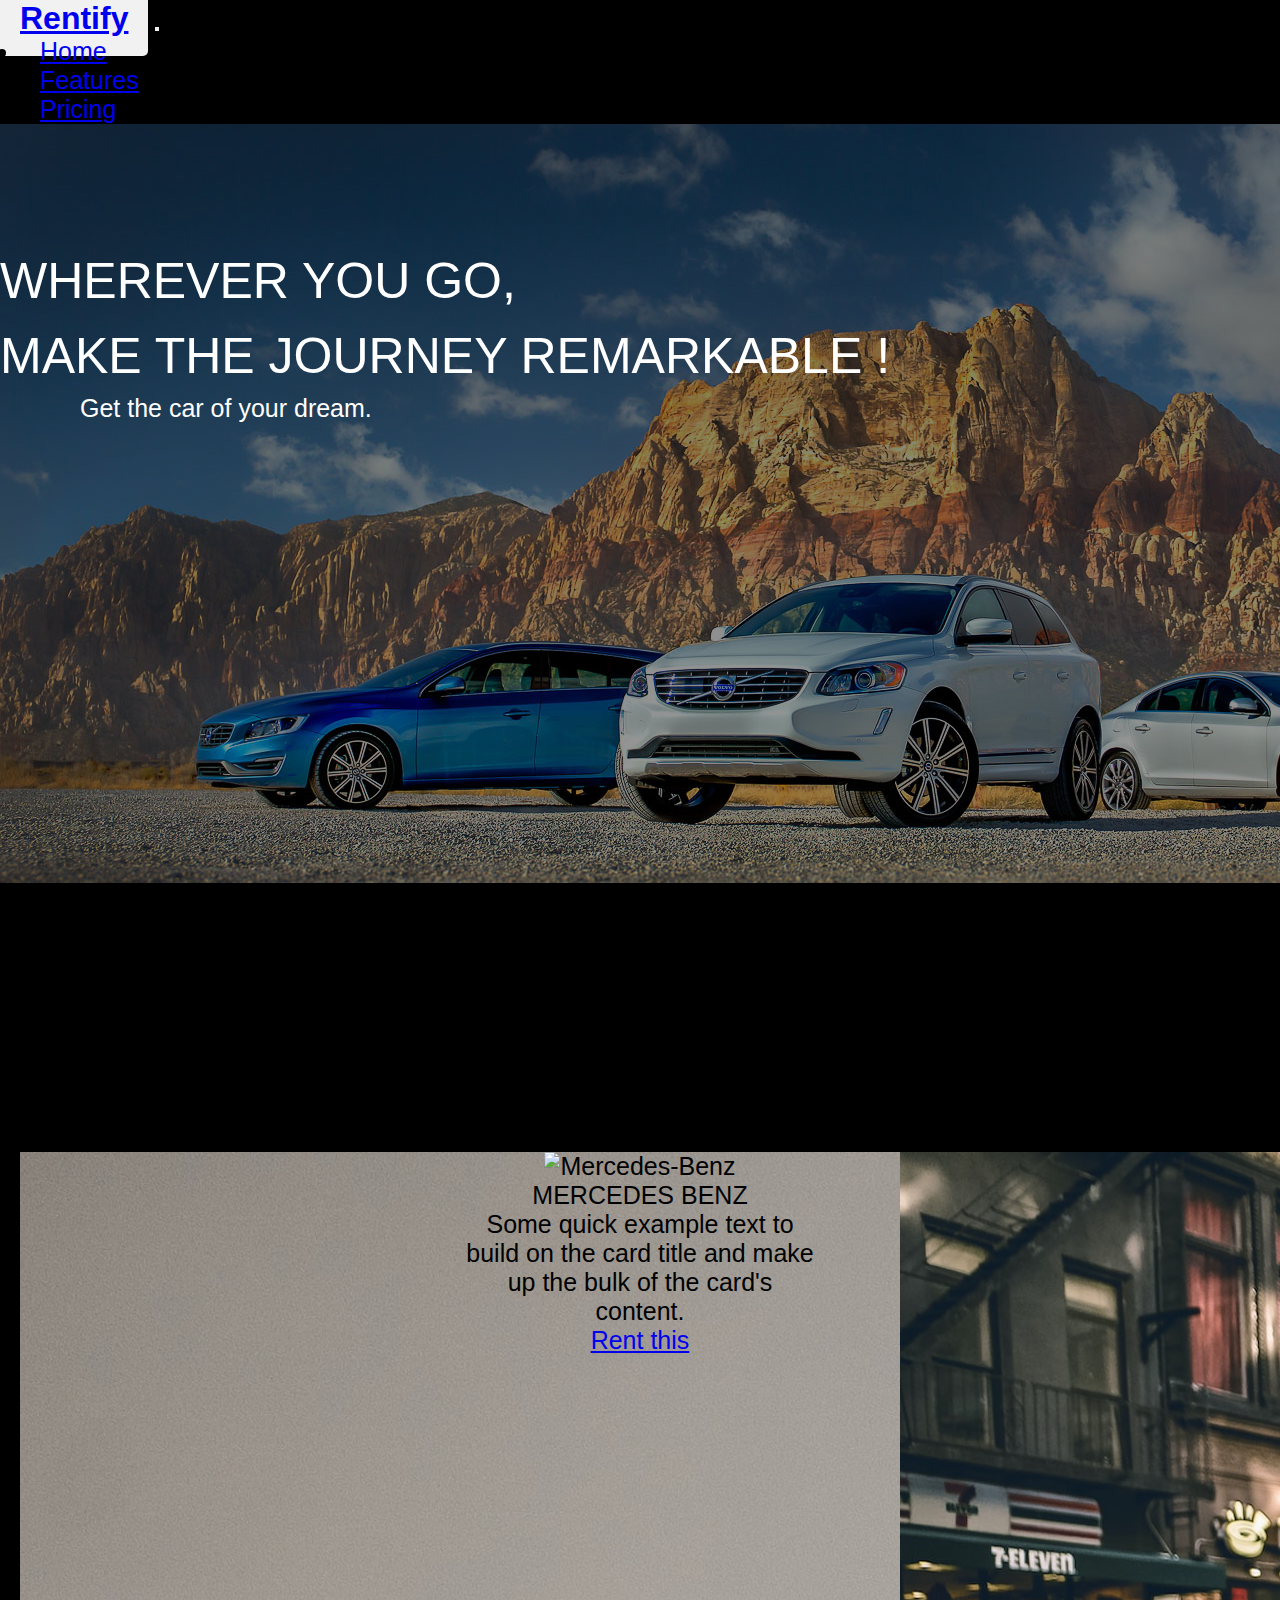
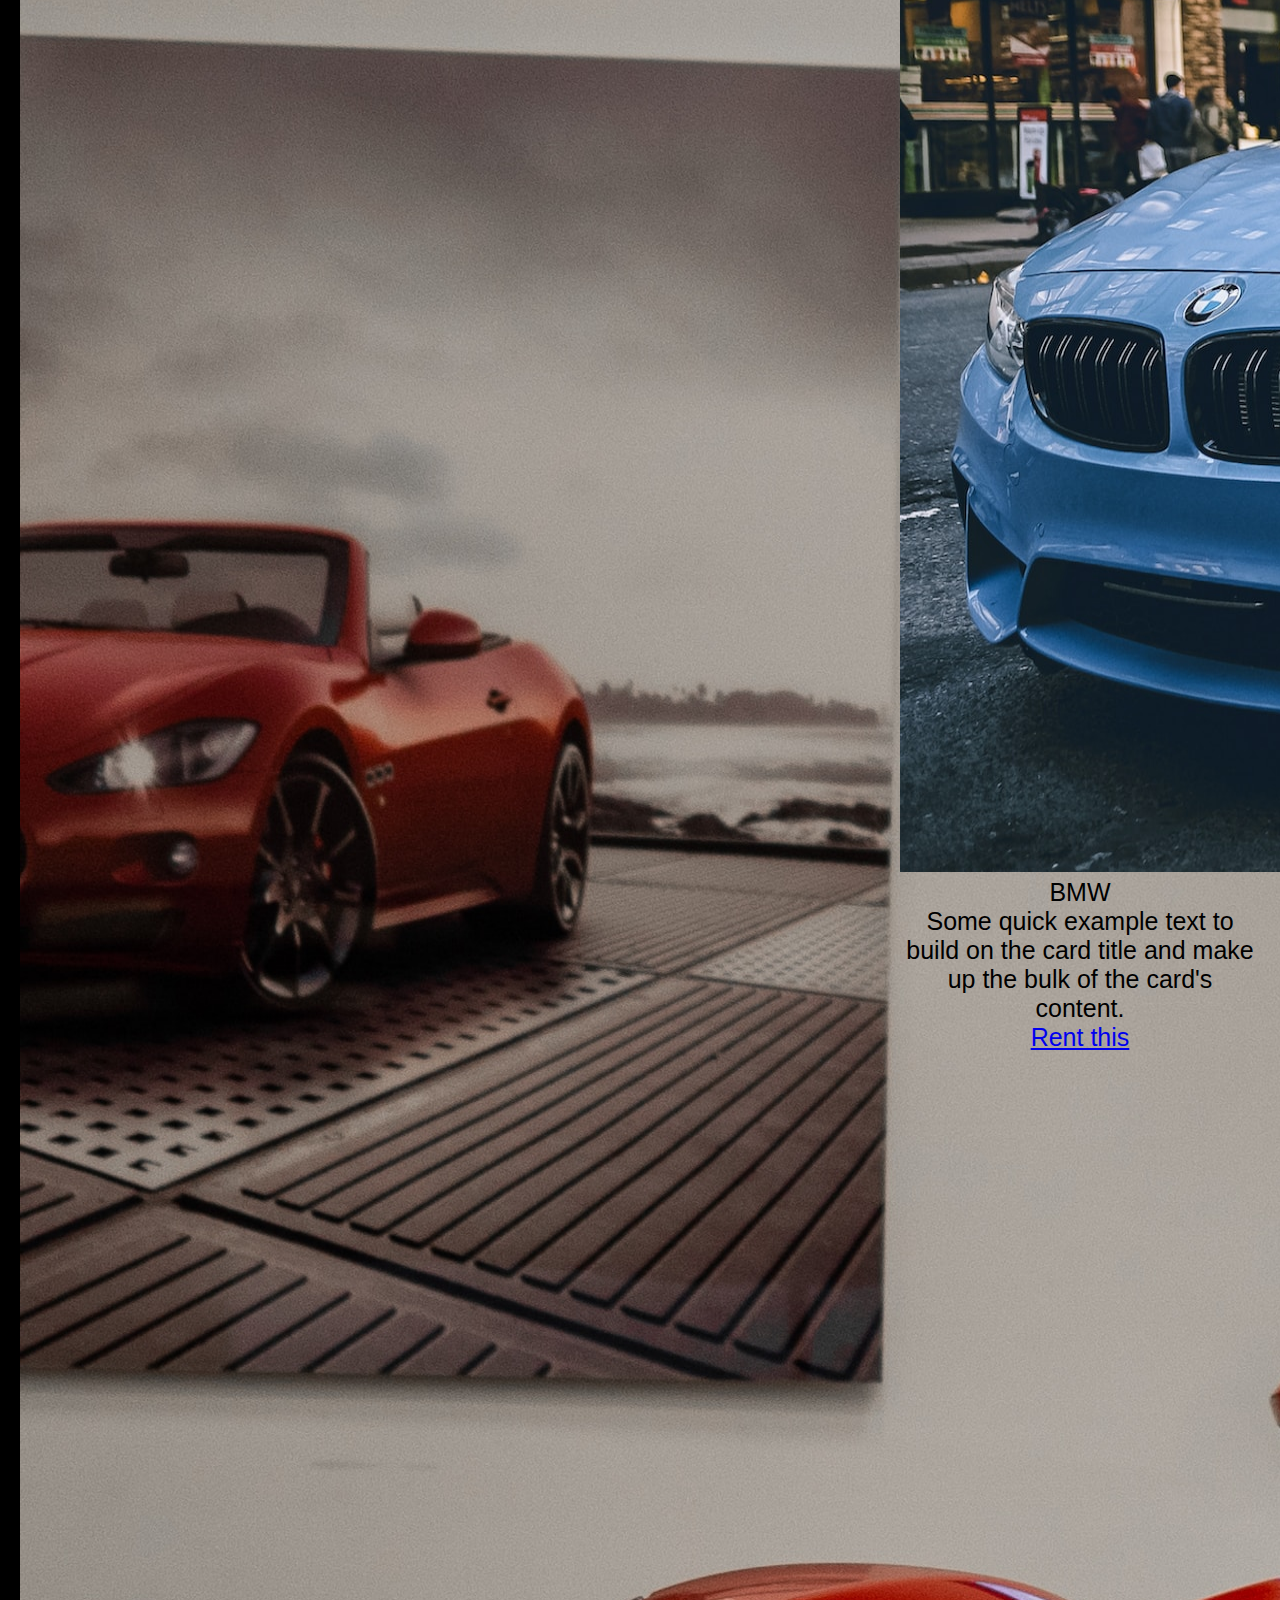
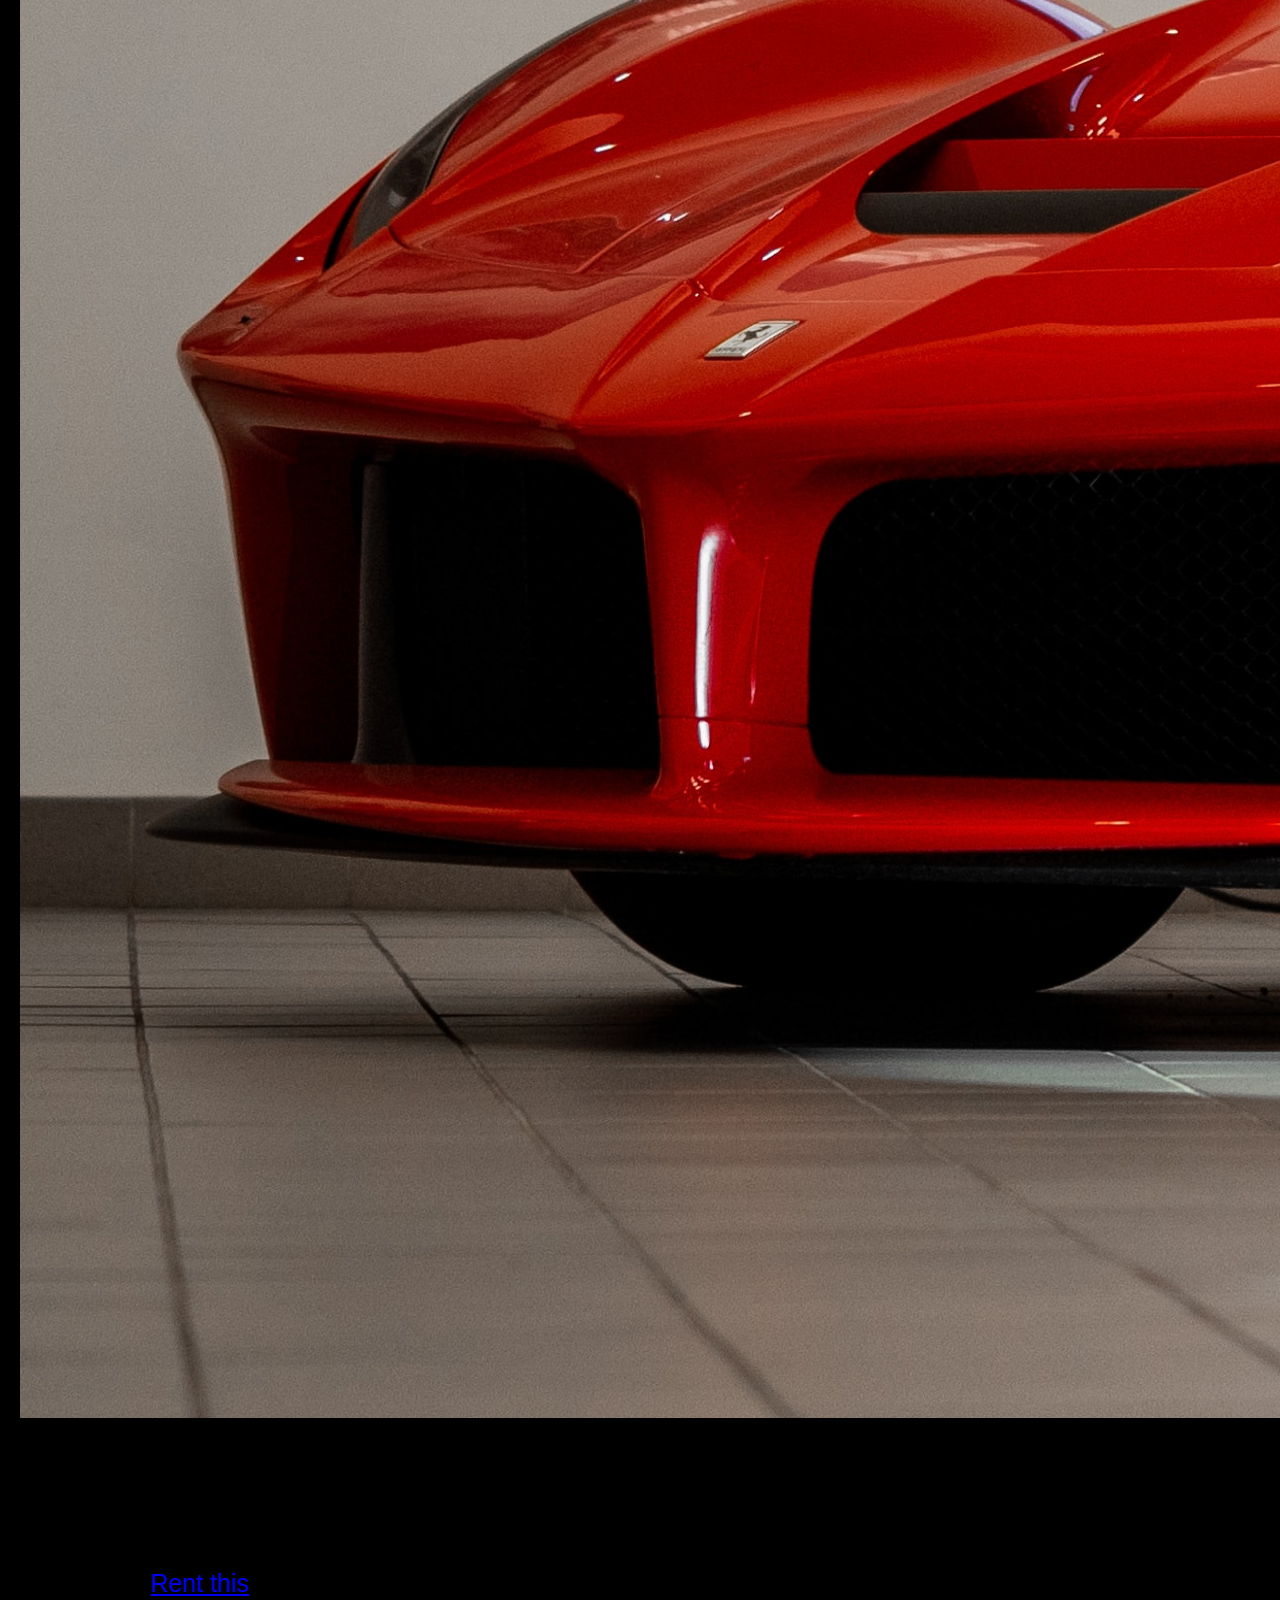
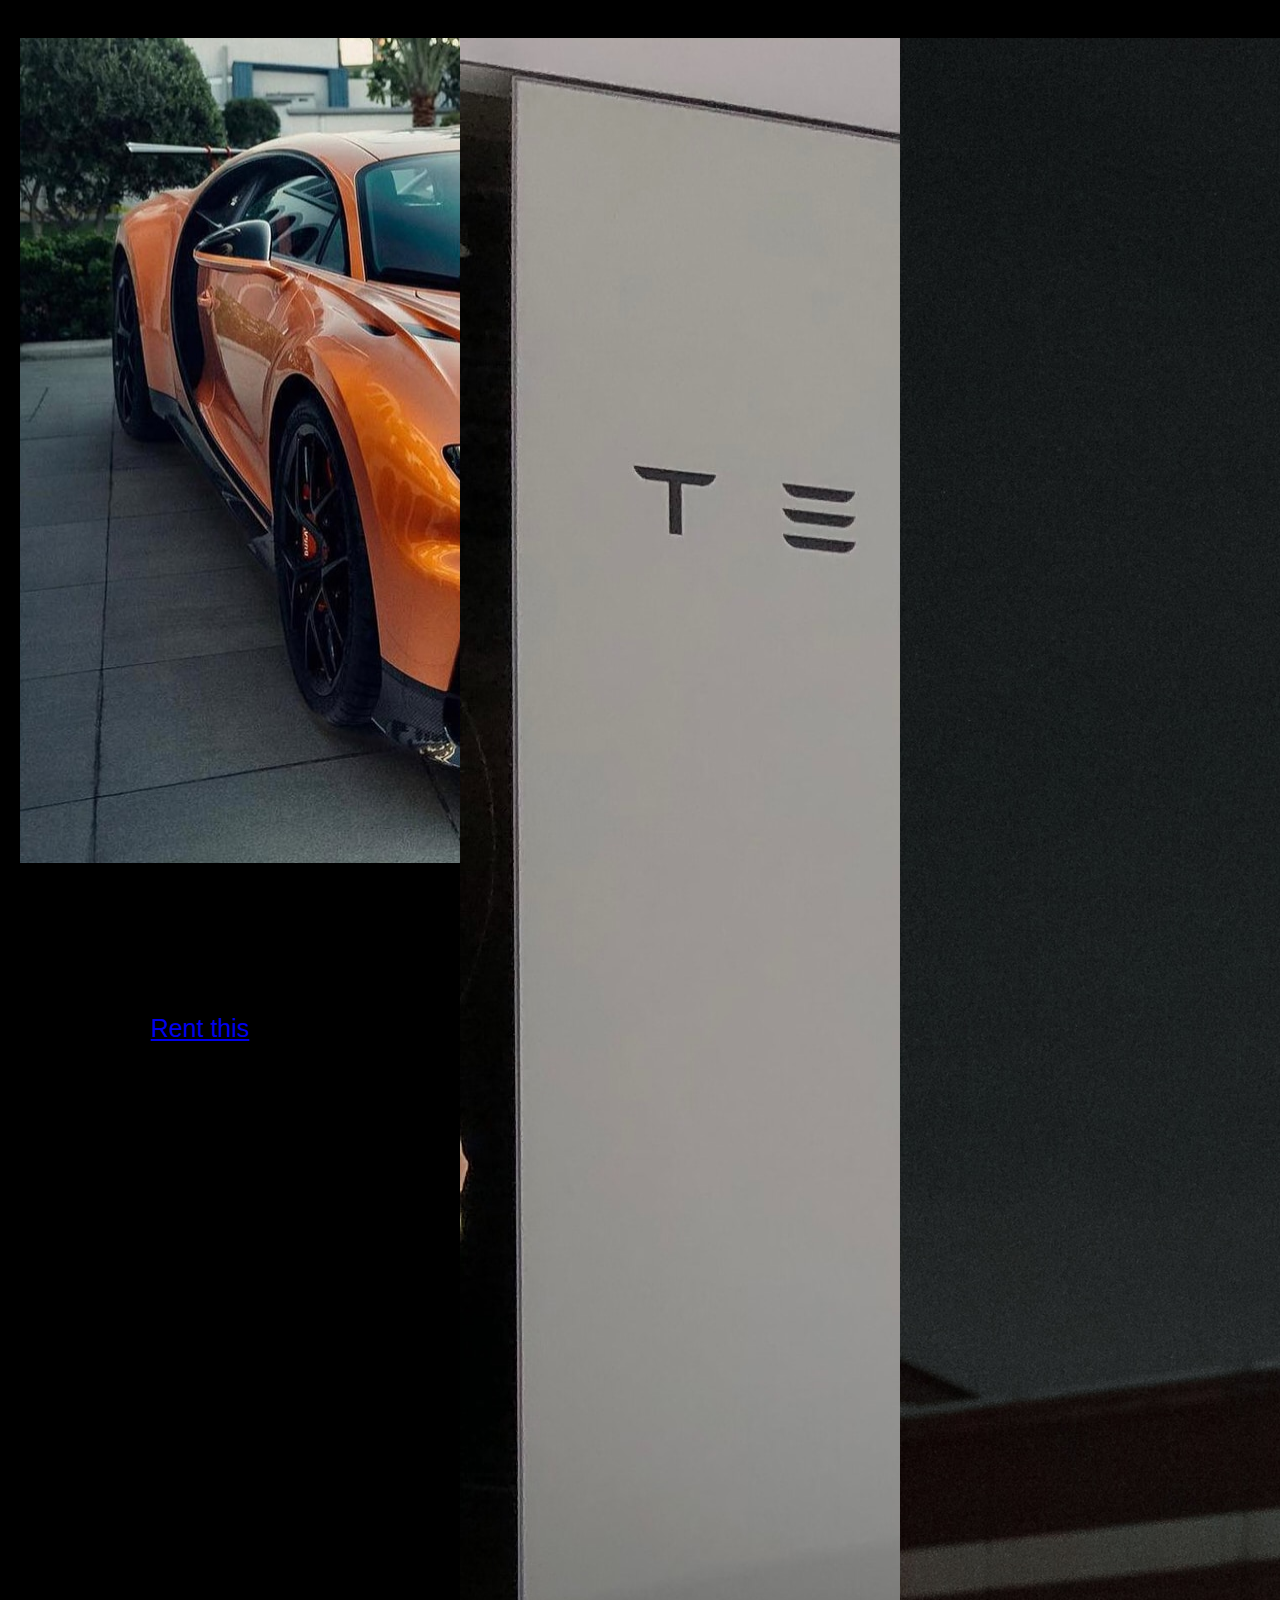
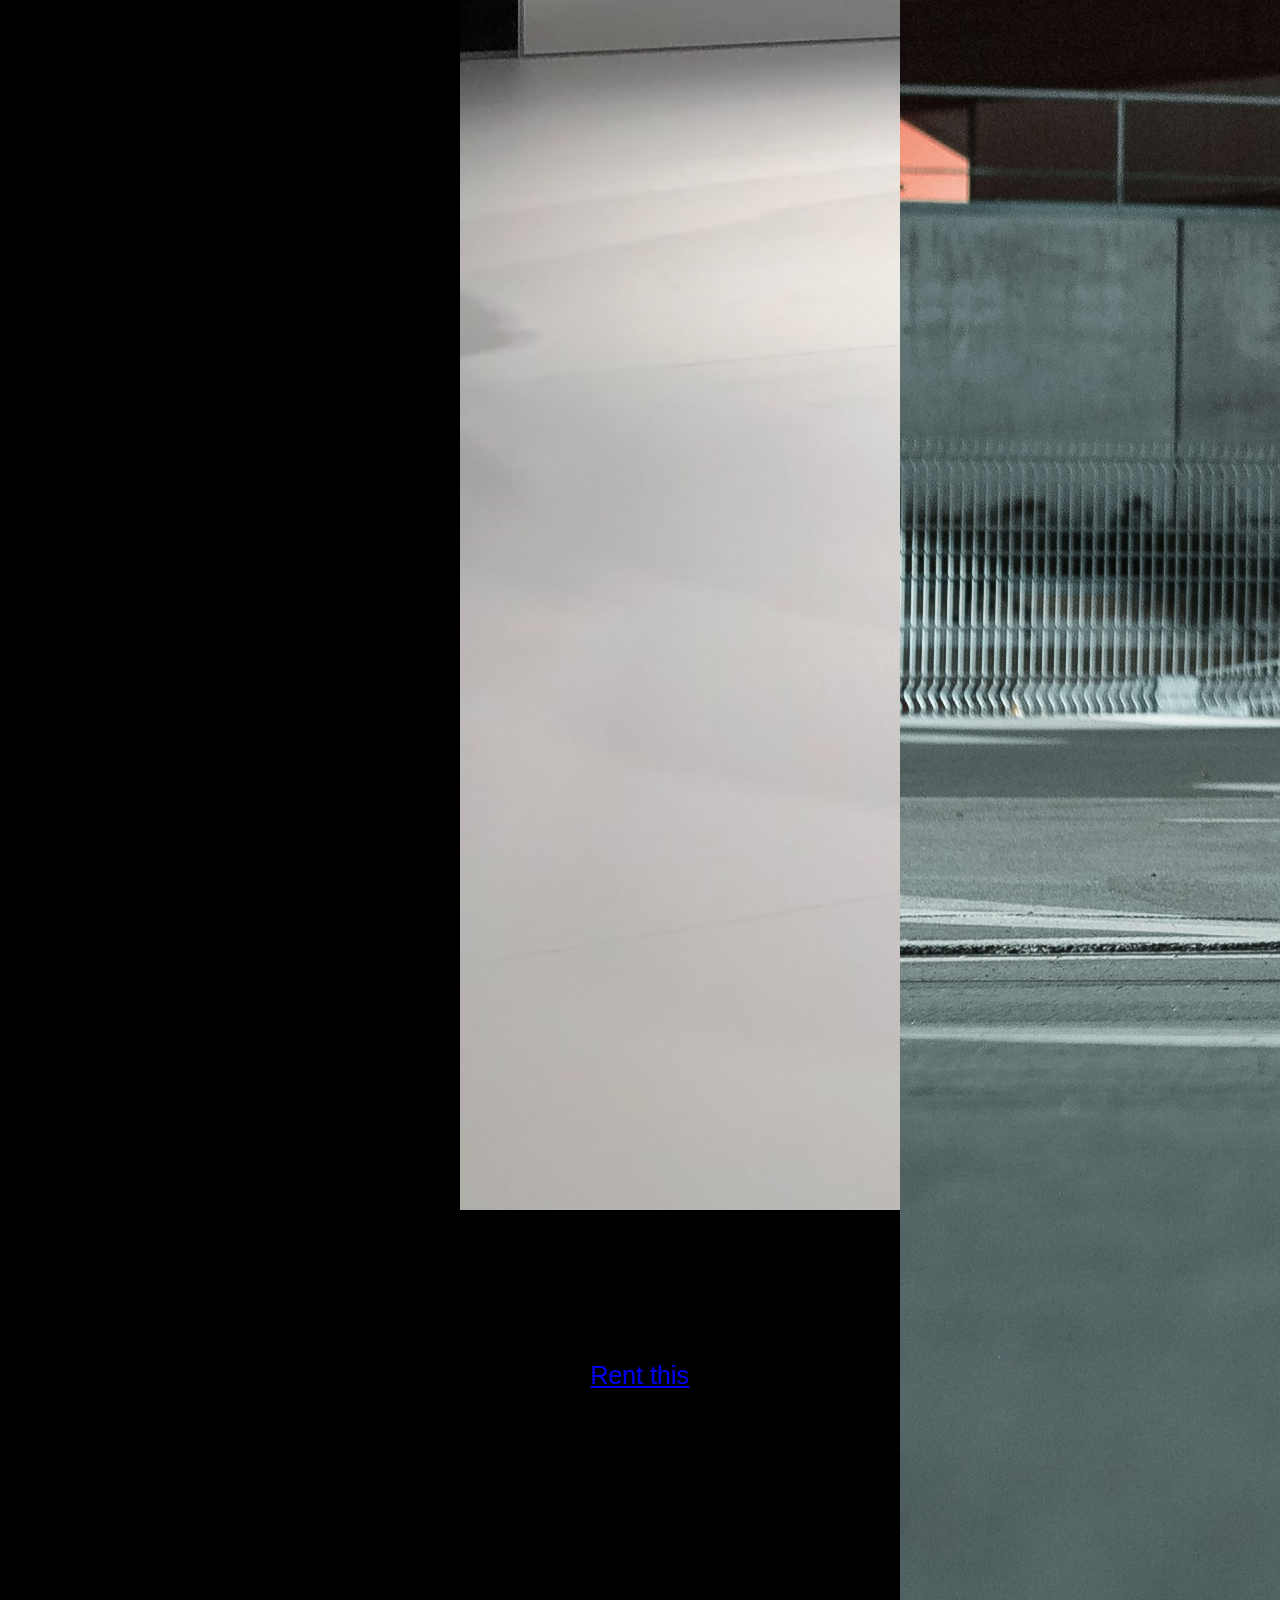
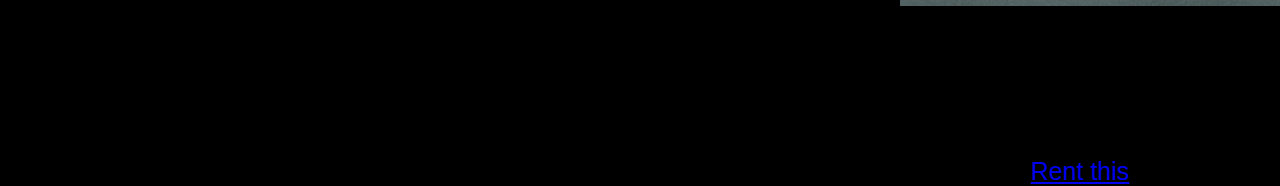
==== index.html @ c4751fca "developing" ====
<!DOCTYPE html>
<html lang="en">

<head>
    <meta charset="UTF-8">
    <meta http-equiv="X-UA-Compatible" content="IE=edge">
    <meta name="viewport" content="width=device-width, initial-scale=1.0">
    <link rel="stylesheet" href="style.css">
    <link href="https://cdn.jsdelivr.net/npm/bootstrap@5.3.0-alpha3/dist/css/bootstrap.min.css" rel="stylesheet"
        integrity="sha384-KK94CHFLLe+nY2dmCWGMq91rCGa5gtU4mk92HdvYe+M/SXH301p5ILy+dN9+nJOZ" crossorigin="anonymous">
    <script src="https://cdn.jsdelivr.net/npm/bootstrap@5.3.0-alpha3/dist/js/bootstrap.bundle.min.js"
        integrity="sha384-ENjdO4Dr2bkBIFxQpeoTz1HIcje39Wm4jDKdf19U8gI4ddQ3GYNS7NTKfAdVQSZe"
        crossorigin="anonymous"></script>

    <title>Get A car</title>
</head>

<body>
    <div class="container-fluid">
        <header>

            <nav class="navbar navbar-expand-lg bg-body-tertiary">
                <div class="container-fluid">
                    <!-- logo -->
                    <a href="index.html" class="navbar-brand">Rentify</a>

                    <button class="navbar-toggler" type="button" data-bs-toggle="collapse" data-bs-target="#navbarNav"
                        aria-controls="navbarNav" aria-expanded="false" aria-label="Toggle navigation">
                        <span class="navbar-toggler-icon"></span>
                    </button>

                    <div class="collapse navbar-collapse" id="navbarNav">
                        <ul class="navbar-nav">
                            <li class="nav-item">
                                <a class="nav-link active" aria-current="page" href="#">Home</a>
                            </li>
                            <li class="nav-item">
                                <a class="nav-link" href="#">Features</a>
                            </li>
                            <li class="nav-item">
                                <a class="nav-link" href="#">Pricing</a>
                            </li>
                        </ul>
                    </div>

                </div>
            </nav>
        </header>

        <section class="main_sec row justify-content-center align-items-center pm-4">
            <div class="slogan-sec row">
                <h2 class="hero-text ">
                    Wherever you go,<br> make the journey remarkable !
                </h2>
                <p class="hero-slogan pd-l-4">
                    Get the car of your dream.
                </p>
            </div>
        </section>
        <div class="row justify-content-center align-items-center  bg-info">

        </div>
        <section class="car-show-case row justify-content-center align-items-center pm-4">
            <h1 >
                Large collections of Vehicles to choose from 
            </h1>
            <div class="card-holder">

                <div class="card" style="width: 18rem;">
                    <img src="images/ferrari.jpg" class="card-img-top" alt="ferrari">
                    <div class="card-body">
                        <h5 class="card-title">ferrari</h5>
                        <p class="card-text">Some quick example text to build on the card title and make up the bulk of
                            the card's content.</p>
                        <a href="#" class="btn btn-primary">Rent this</a>
                    </div>
                </div>

                <div class="card" style="width: 18rem;">
                    <img src="images/Mercedes-Benz.jpg" class="card-img-top" alt="Mercedes-Benz">
                    <div class="card-body">
                        <h5 class="card-title">Mercedes Benz</h5>
                        <p class="card-text">Some quick example text to build on the card title and make up the bulk of
                            the card's content.</p>
                        <a href="#" class="btn btn-primary">Rent this</a>
                    </div>
                </div>

                <div class="card" style="width: 18rem;">
                    <img src="images/BMW.jpg" class="card-img-top" alt="BMW">
                    <div class="card-body">
                        <h5 class="card-title">BMW</h5>
                        <p class="card-text">Some quick example text to build on the card title and make up the bulk of
                            the card's content.</p>
                        <a href="#" class="btn btn-primary">Rent this</a>
                    </div>
                </div>

                <div class="card" style="width: 18rem;">
                    <img src="images/Buggati.jpg" class="card-img-top" alt="Buggati">
                    <div class="card-body">
                        <h5 class="card-title">Buggati</h5>
                        <p class="card-text">Some quick example text to build on the card title and make up the bulk of
                            the card's content.</p>
                        <a href="#" class="btn btn-primary">Rent this</a>
                    </div>
                </div>
                <div class="card" style="width: 18rem;">
                    <img src="images/tesla.jpg" class="card-img-top" alt="tesla">
                    <div class="card-body">
                        <h5 class="card-title">tesla</h5>
                        <p class="card-text">Some quick example text to build on the card title and make up the bulk of
                            the card's content.</p>
                        <a href="#" class="btn btn-primary">Rent this</a>
                    </div>
                </div>
                <div class="card" style="width: 18rem;">
                    <img src="images\Toyota.jpg" class="card-img-top" alt="Toyota">
                    <div class="card-body">
                        <h5 class="card-title">Toyota</h5>
                        <p class="card-text">Some quick example text to build on the card title and make up the bulk of
                            the card's content.</p>
                        <a href="#" class="btn btn-primary">Rent this</a>
                    </div>
                </div>

            </div>
        </section>

    </div>
</body>

</html>
---- style.css ----
*,
*::before,
*::after{
    padding: 0;
    margin: 0;
    box-sizing: border-box;
    /* outline: 2px red solid; */
    font-family: 'Gill Sans', 'Gill Sans MT', Calibri, 'Trebuchet MS', sans-serif;
    font-weight: 400;
    font-size: 1.25rem;
}
body{
    background-color: black;
}
/* utiles */

.pd-l-4{
    padding-left: 4rem !important;
}
.pd-l-2{
    padding-left: 2rem !important;
}

/* nav */
#navbarNav{
    padding-left: 1rem;
}
.navbar-brand{
    font-weight: 600;
    font-size: 1.6rem !important;
    padding: 20px;
    border-radius: 5px;
}
.navbar-brand:hover{
    background-color: rgb(241, 241, 241);
}

header li{
    transition: all 200ms;
    padding-inline: 20px;
}
header li:hover{
    color: rgb(0, 255, 85);

    background-color: rgb(0, 152, 223);
    border: none;
    border-radius: 5px;
}
/* first section */

.main_sec{
    position: relative;
    background: linear-gradient(rgba(0, 0, 0, 0.5), rgba(0, 0, 0, 0.4)), url("images/mainbackground-img.png");
    background-repeat: no-repeat;
    padding-bottom: 23rem;
}

.slogan-sec{
    padding-top: 6rem ;
}
.hero-text{
    font-size: 2.5rem;
    line-height: 1.5em;
    color:white;
    text-transform: uppercase;
}
.hero-slogan{
    color:white;
}

/* Second Section */

.car-show-case > *{
    padding-top: 6rem;
    text-align: center;
}

.card-holder{
    justify-items: center;
    display: grid;
    grid-template-columns:  repeat(auto-fit, minmax(18rem, 1fr)) ;
    /* grid-template-rows: aut; */
    /* justify-content: space-around; */
    grid-gap: 2rem;
    /* grid-auto-flow: row; */
}
.card h5{
    text-transform: uppercase;
}
.card img{
    aspect-ratio: 16/11;
}
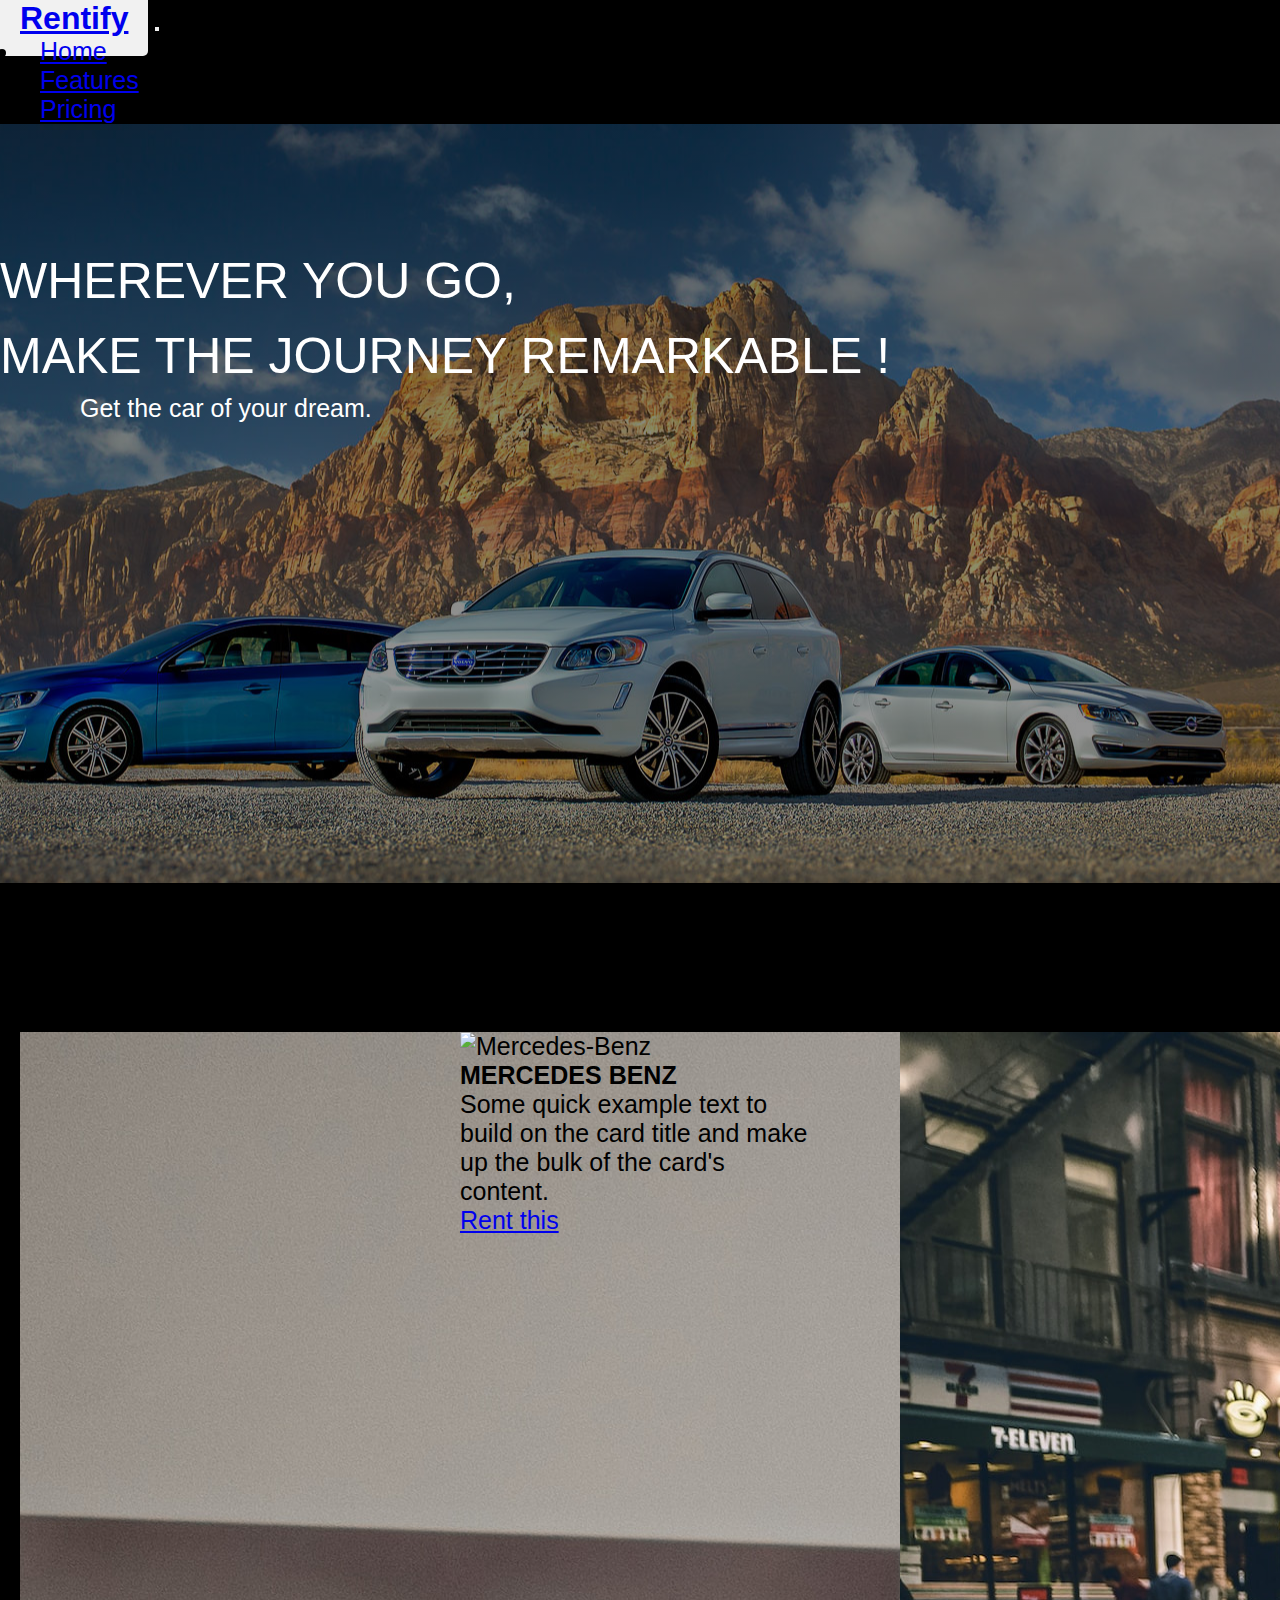
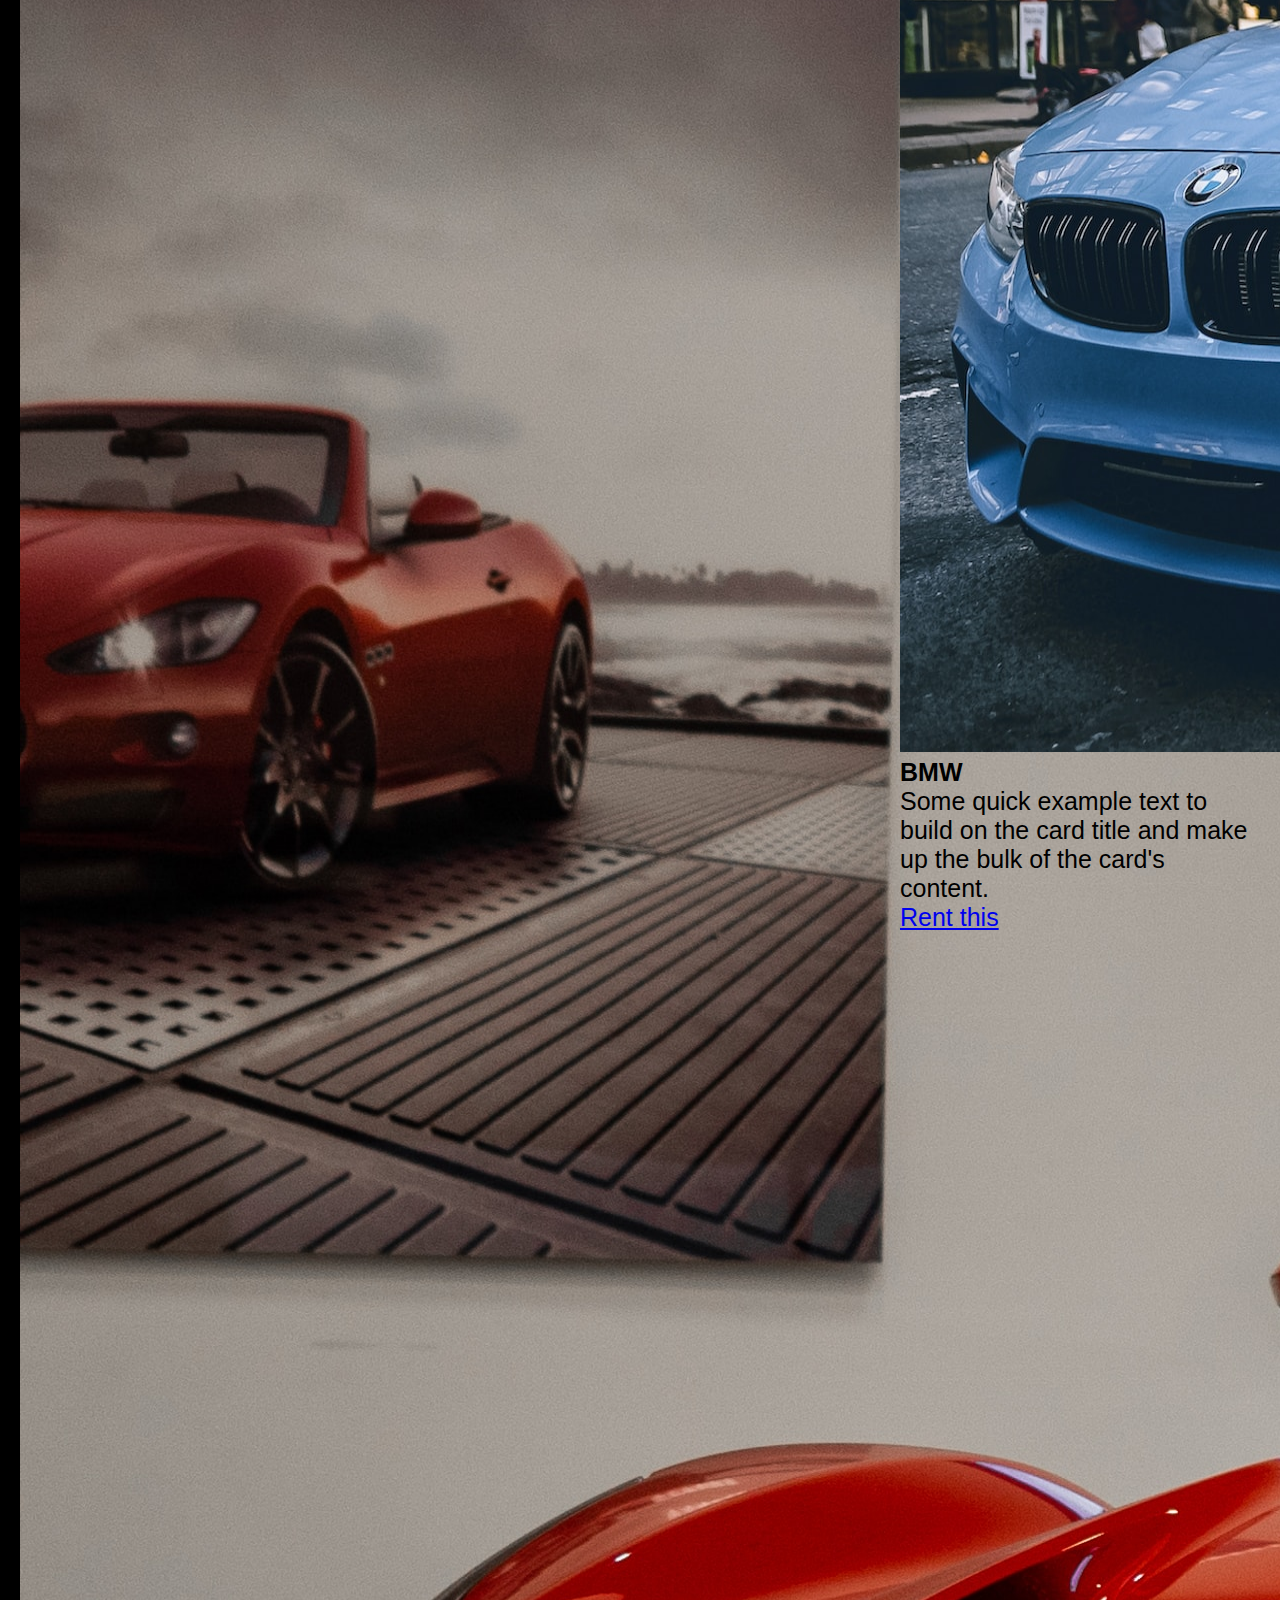
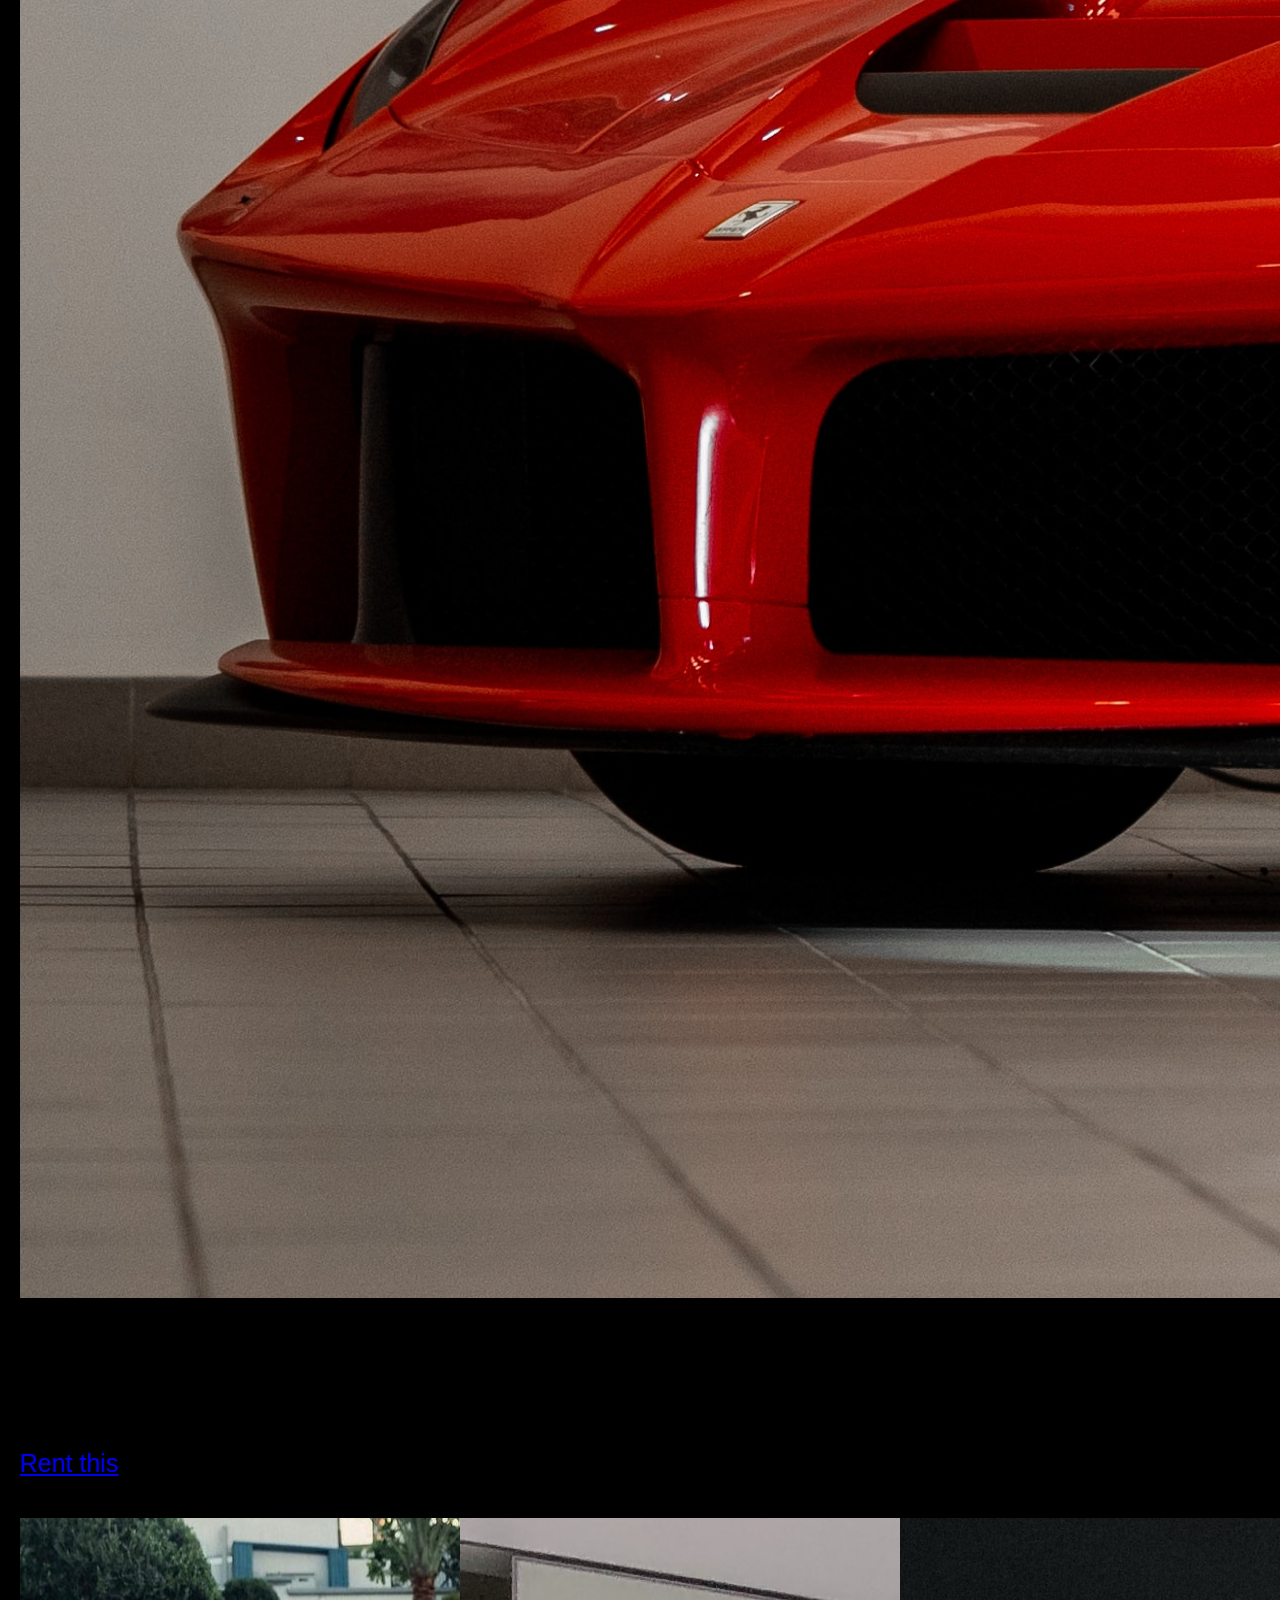
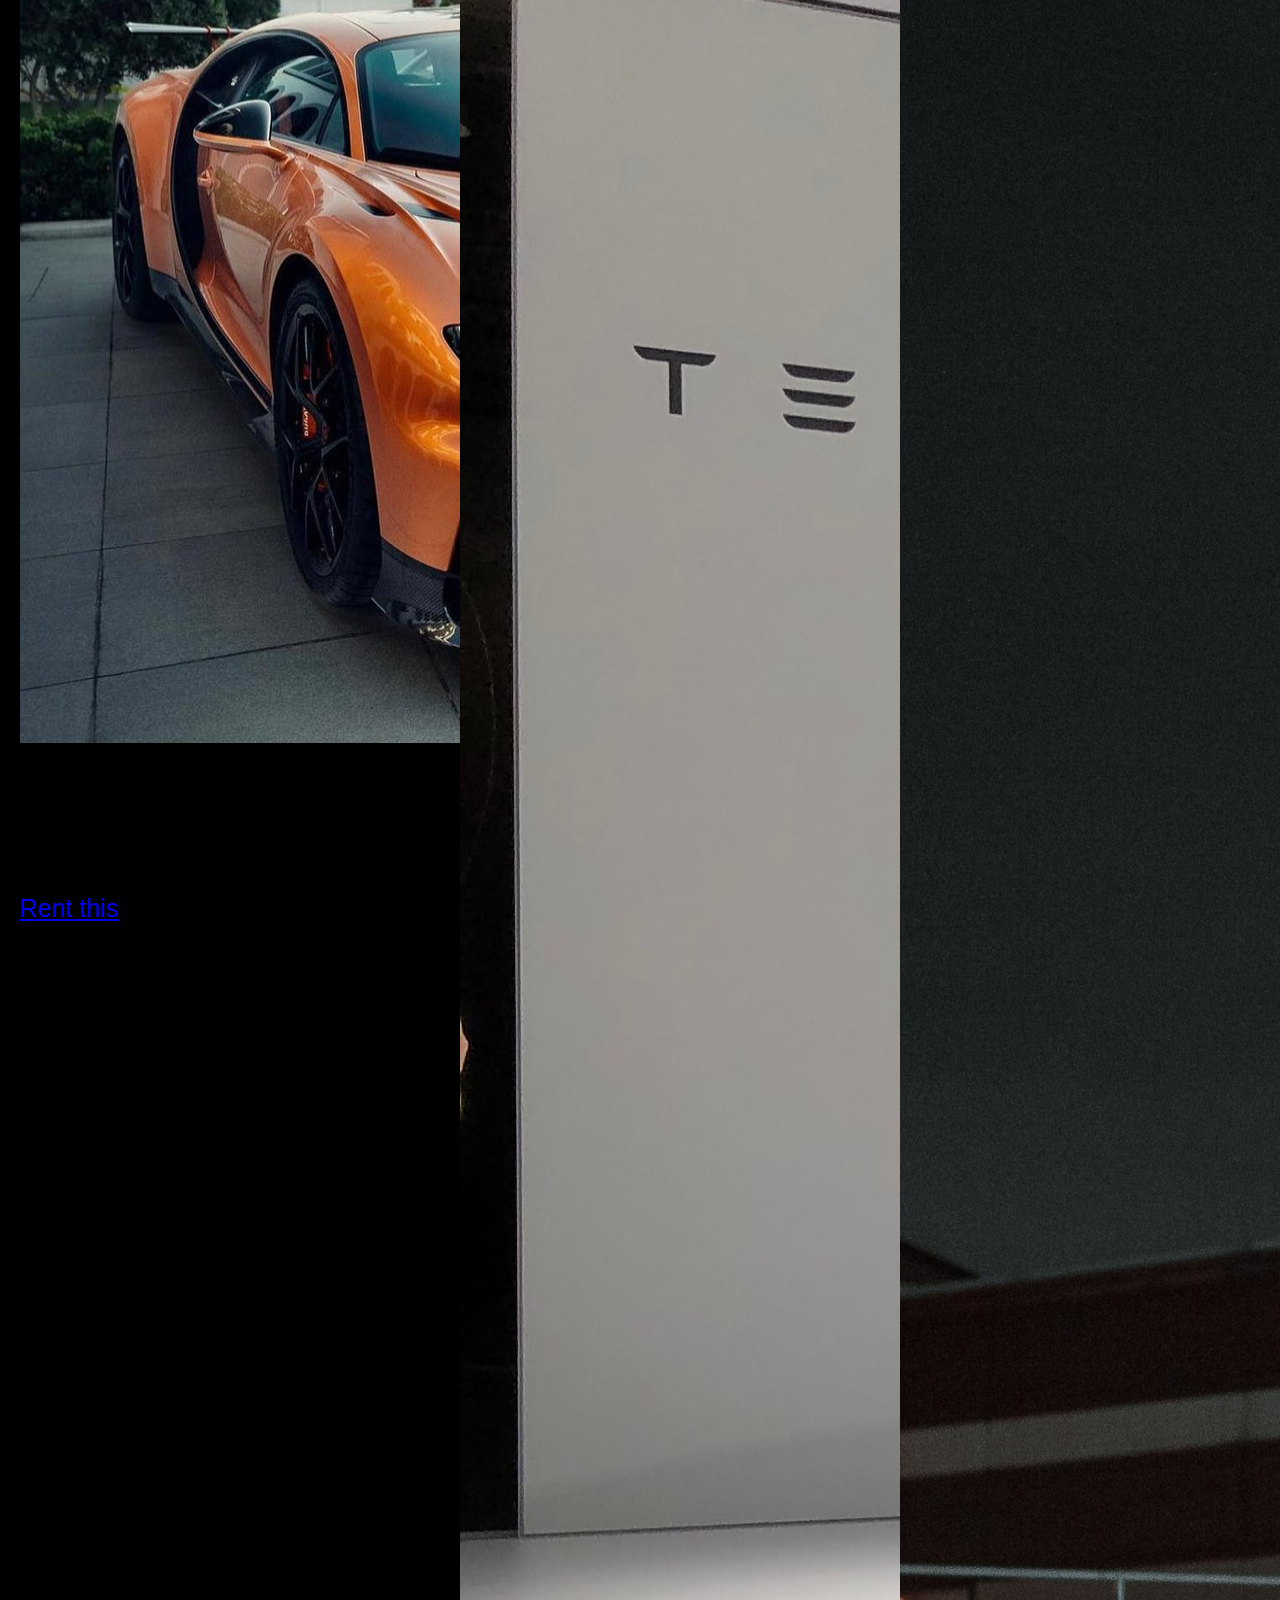
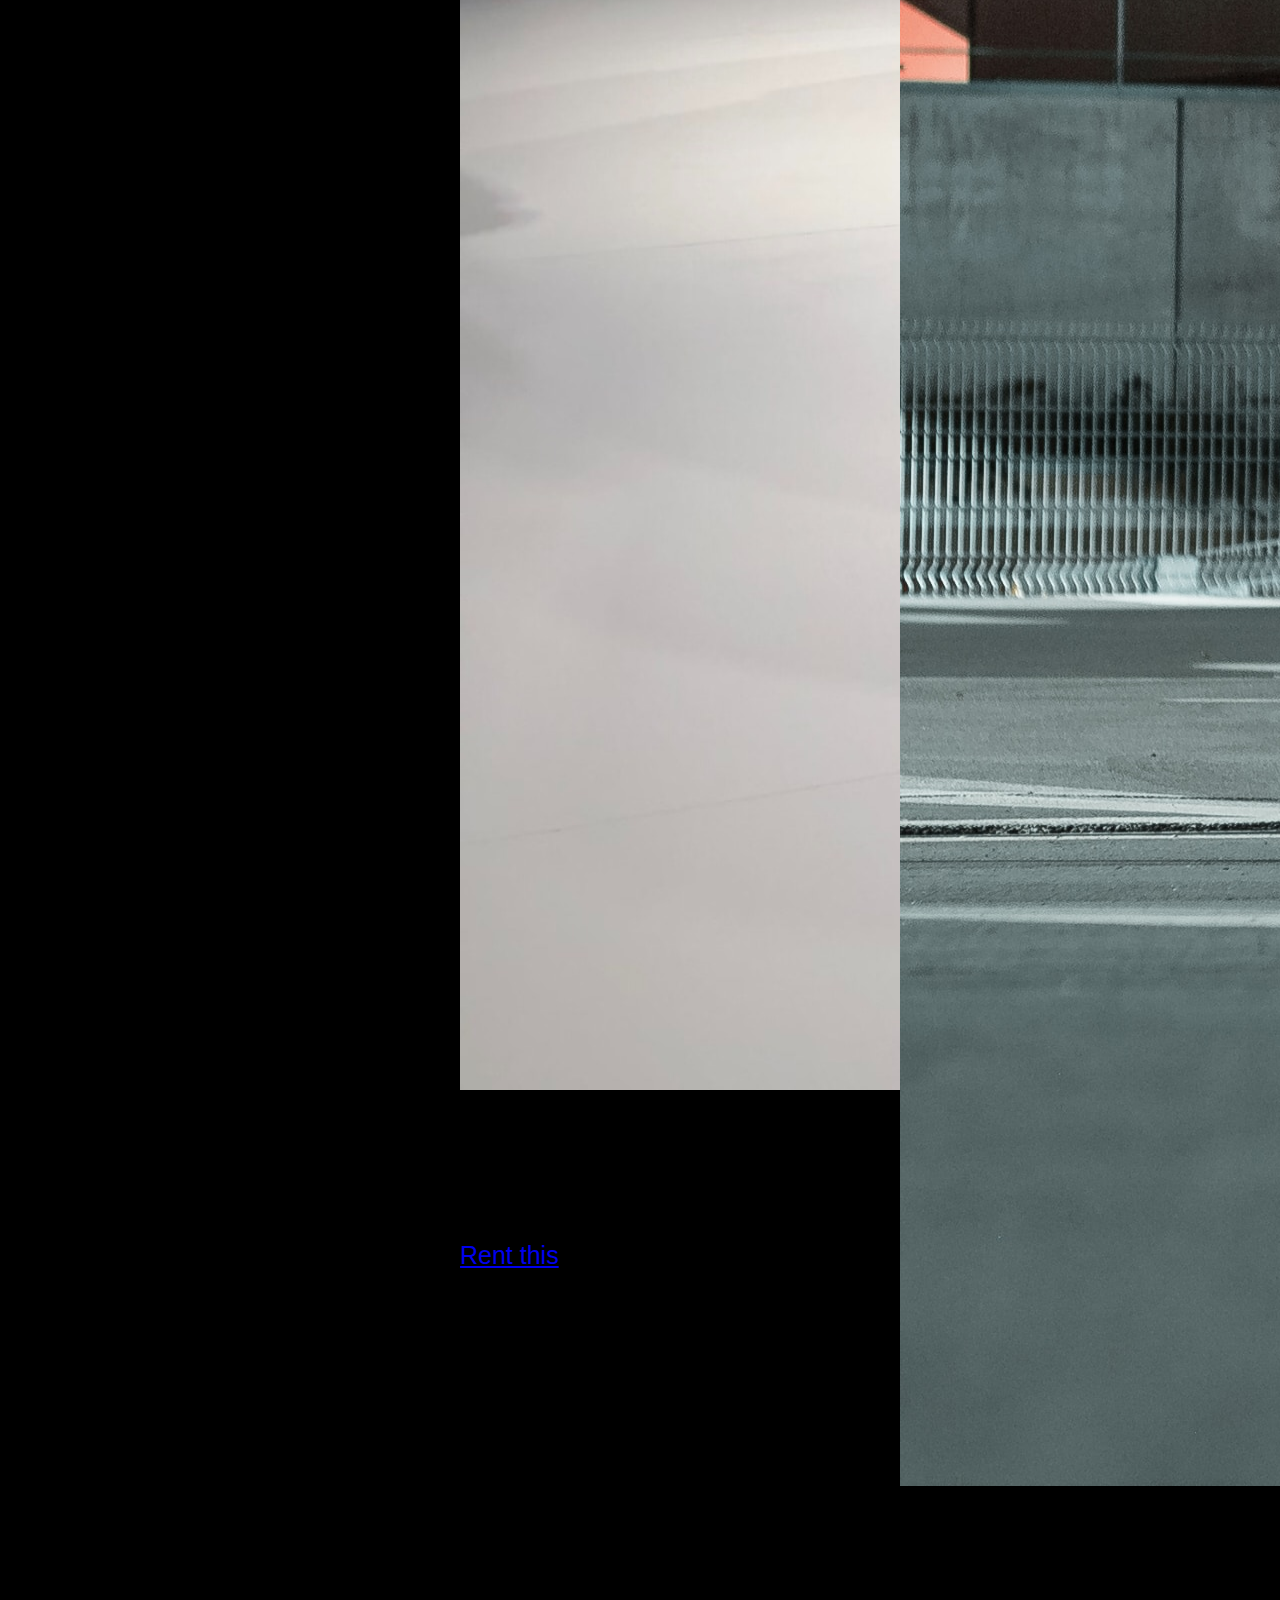
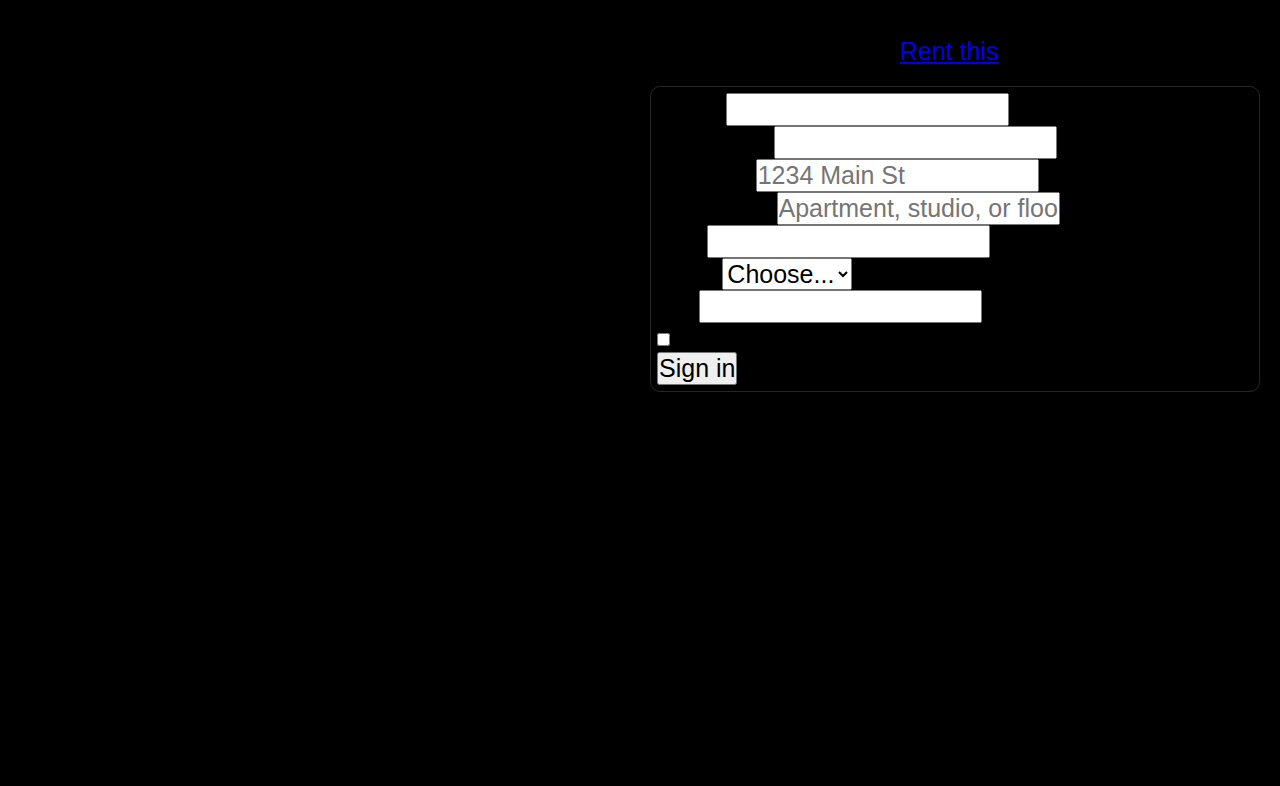
==== commit ae2f7108: "added new sedtion" ====
--- a/index.html
+++ b/index.html
@@ -16,7 +16,7 @@
 </head>
 
 <body>
-    <div class="container-fluid">
+    <div class="container-lg">
         <header>
 
             <nav class="navbar navbar-expand-lg bg-body-tertiary">
@@ -46,7 +46,7 @@
                 </div>
             </nav>
         </header>
-
+        <!-- first section -->
         <section class="main_sec row justify-content-center align-items-center pm-4">
             <div class="slogan-sec row">
                 <h2 class="hero-text ">
@@ -58,11 +58,11 @@
             </div>
         </section>
         <div class="row justify-content-center align-items-center  bg-info">
-
         </div>
-        <section class="car-show-case row justify-content-center align-items-center pm-4">
-            <h1 >
-                Large collections of Vehicles to choose from 
+        <!-- second section -->
+        <section class="car-show-case pt-6r row justify-content-center align-items-center pm-4">
+            <h1>
+                Large collections of Vehicles to choose from
             </h1>
             <div class="card-holder">
 
@@ -72,7 +72,7 @@
                         <h5 class="card-title">ferrari</h5>
                         <p class="card-text">Some quick example text to build on the card title and make up the bulk of
                             the card's content.</p>
-                        <a href="#" class="btn btn-primary">Rent this</a>
+                        <a href="#rent-form" class="btn btn-primary">Rent this</a>
                     </div>
                 </div>
 
@@ -127,6 +127,64 @@
             </div>
         </section>
 
+        <!-- third section -->
+
+        <section class=" rent-sec pt-6r align-items-center pm-4">
+            <div class="">
+                <h5>
+                    Get your car by filling some information and make your dream come true !
+                </h5>
+            </div>
+            <div>
+                <form class="row g-3" id="rent-form">
+                    <div class="col-md-6">
+                        <label for="inputEmail4" class="form-label">Email</label>
+                        <input type="email" class="form-control" id="inputEmail4">
+                    </div>
+                    <div class="col-md-6">
+                        <label for="inputPassword4" class="form-label">Password</label>
+                        <input type="password" class="form-control" id="inputPassword4">
+                    </div>
+                    <div class="col-12">
+                        <label for="inputAddress" class="form-label">Address</label>
+                        <input type="text" class="form-control" id="inputAddress" placeholder="1234 Main St">
+                    </div>
+                    <div class="col-12">
+                        <label for="inputAddress2" class="form-label">Address 2</label>
+                        <input type="text" class="form-control" id="inputAddress2"
+                            placeholder="Apartment, studio, or floor">
+                    </div>
+                    <div class="col-md-6">
+                        <label for="inputCity" class="form-label">City</label>
+                        <input type="text" class="form-control" id="inputCity">
+                    </div>
+                    <div class="col-md-4">
+                        <label for="inputState" class="form-label">State</label>
+                        <select id="inputState" class="form-select">
+                            <option selected>Choose...</option>
+                            <option>...</option>
+                        </select>
+                    </div>
+                    <div class="col-md-2">
+                        <label for="inputZip" class="form-label">Zip</label>
+                        <input type="text" class="form-control" id="inputZip">
+                    </div>
+                    <div class="col-12">
+                        <div class="form-check">
+                            <input class="form-check-input" type="checkbox" id="gridCheck">
+                            <label class="form-check-label" for="gridCheck">
+                                Check me out
+                            </label>
+                        </div>
+                    </div>
+                    <div class="col-12">
+                        <button type="submit" class="btn btn-primary">Sign in</button>
+                    </div>
+                </form>
+            </div>
+
+        </section>
+
     </div>
 </body>
 
--- a/style.css
+++ b/style.css
@@ -11,6 +11,9 @@
 }
 body{
     background-color: black;
+}
+section{
+    min-height: 80vh;
 }
 /* utiles */
 
@@ -51,6 +54,7 @@
 .main_sec{
     position: relative;
     background: linear-gradient(rgba(0, 0, 0, 0.5), rgba(0, 0, 0, 0.4)), url("images/mainbackground-img.png");
+    background-position: center;
     background-repeat: no-repeat;
     padding-bottom: 23rem;
 }
@@ -70,11 +74,13 @@
 
 /* Second Section */
 
-.car-show-case > *{
+.pt-6r{
     padding-top: 6rem;
+}
+.car-show-case h1 {
     text-align: center;
+
 }
-
 .card-holder{
     justify-items: center;
     display: grid;
@@ -86,7 +92,22 @@
 }
 .card h5{
     text-transform: uppercase;
+    font-weight: 600;
 }
 .card img{
     aspect-ratio: 16/11;
 }
+
+/* Third Section */
+.rent-sec{
+    display: grid;
+    grid-template-columns:  repeat(auto-fit, minmax(18rem, 1fr)) ;
+    gap: 1rem;
+    padding-bottom: 6rem;
+    padding: 1rem !important;
+}
+form{
+    padding: .3rem;
+    border: 1px rgba(114, 114, 114, 0.329) solid;
+    border-radius: .5rem;
+}
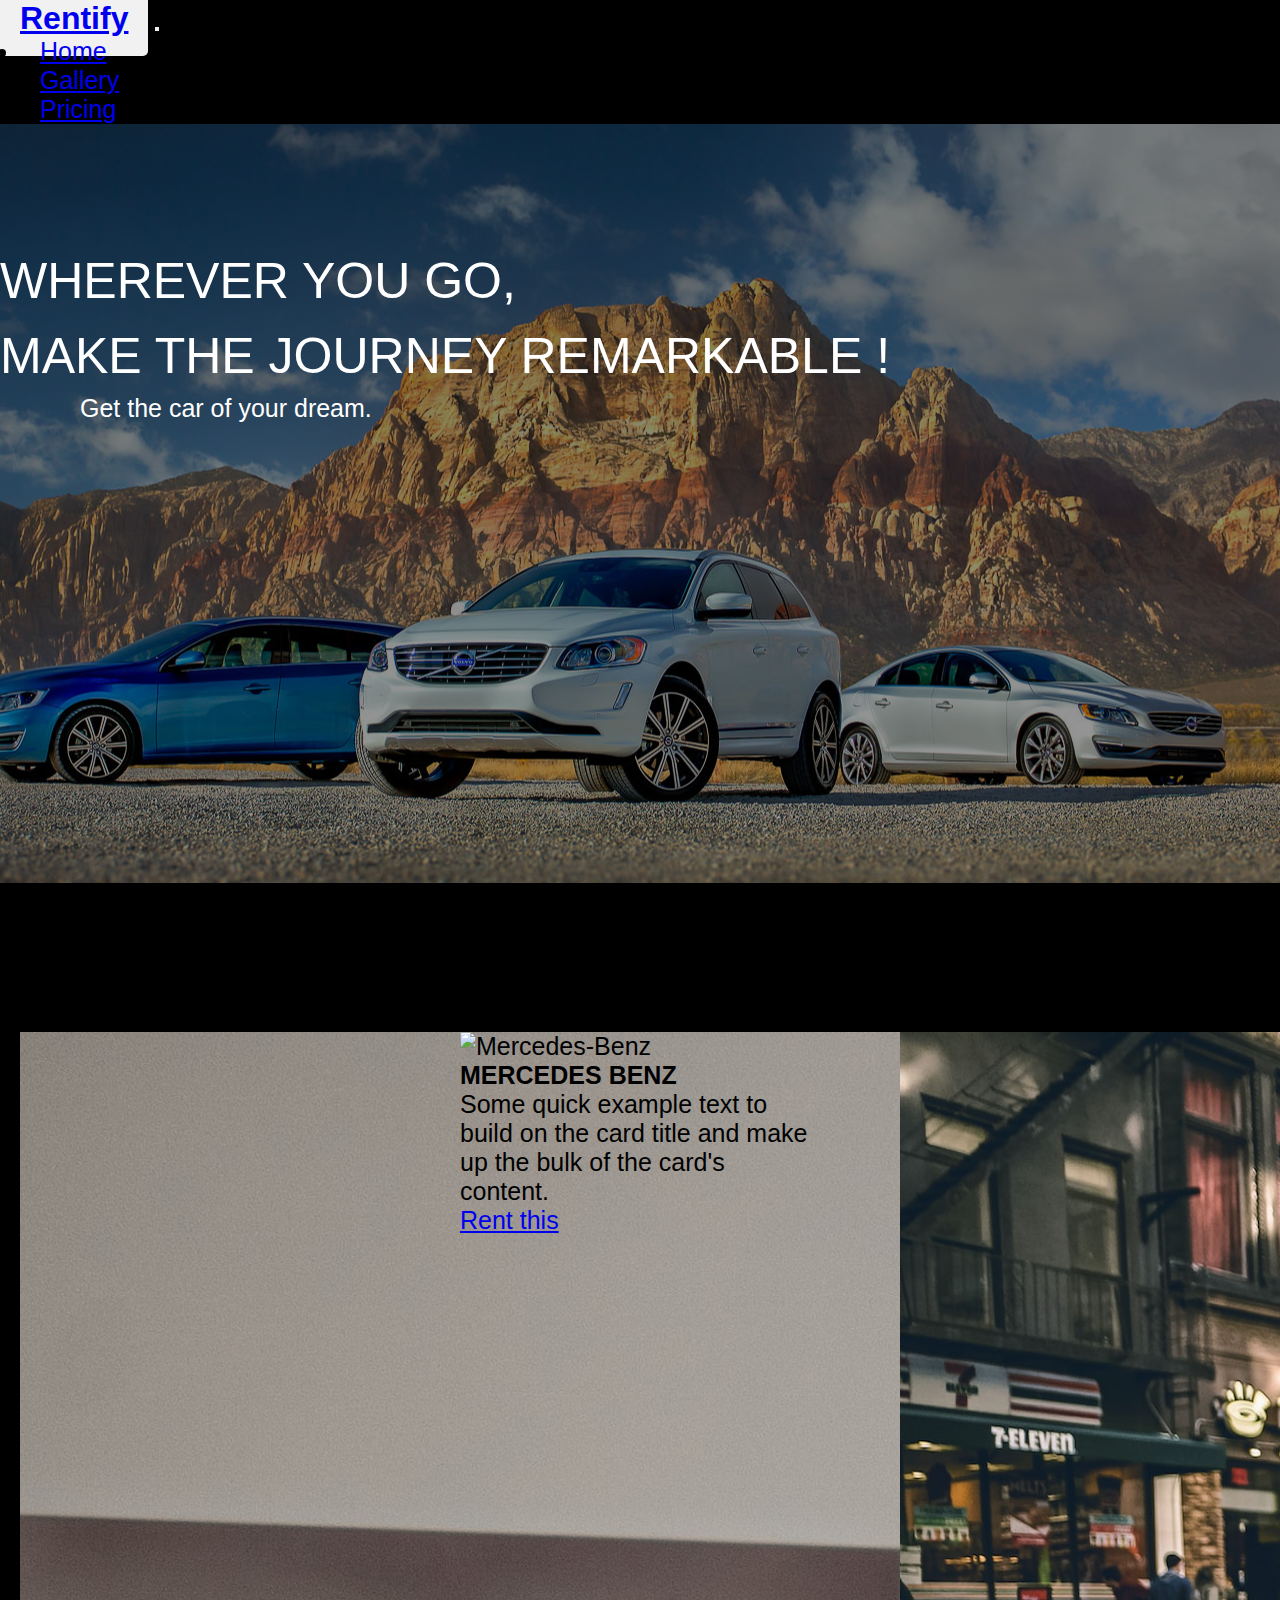
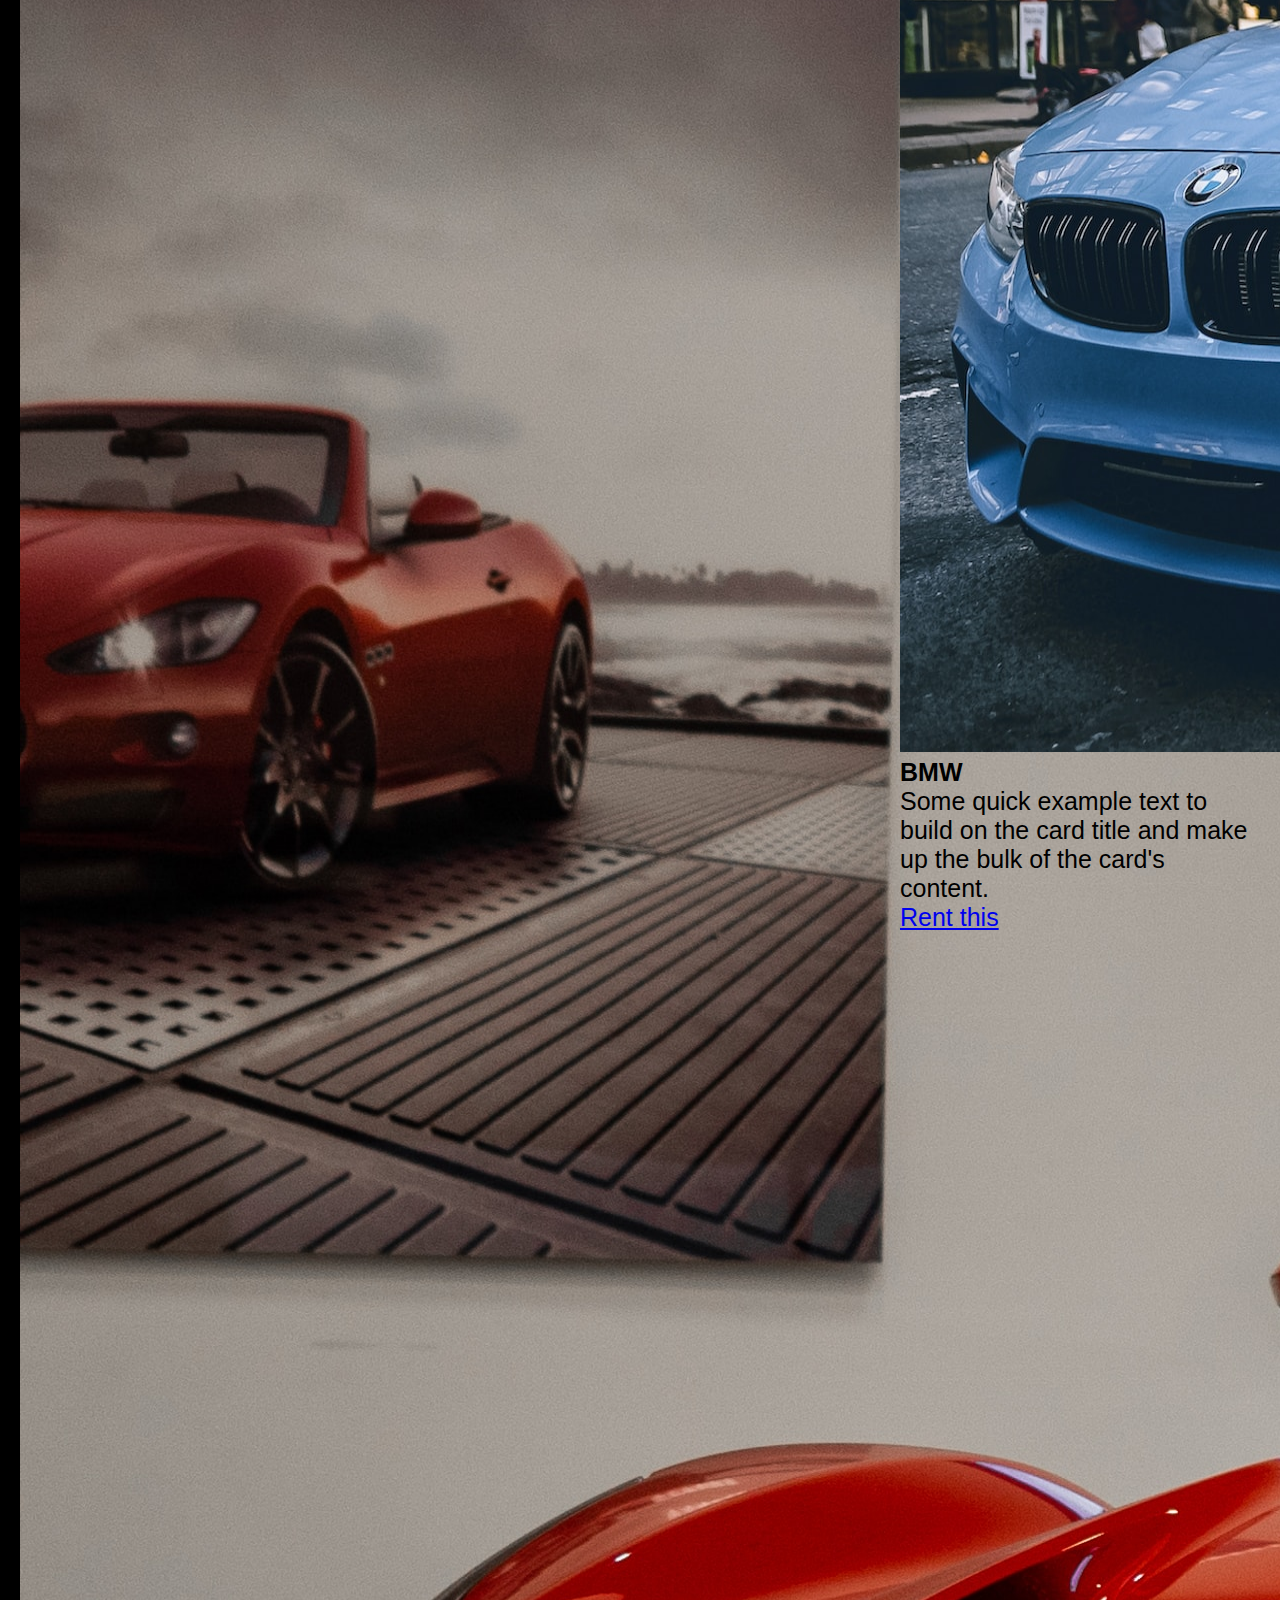
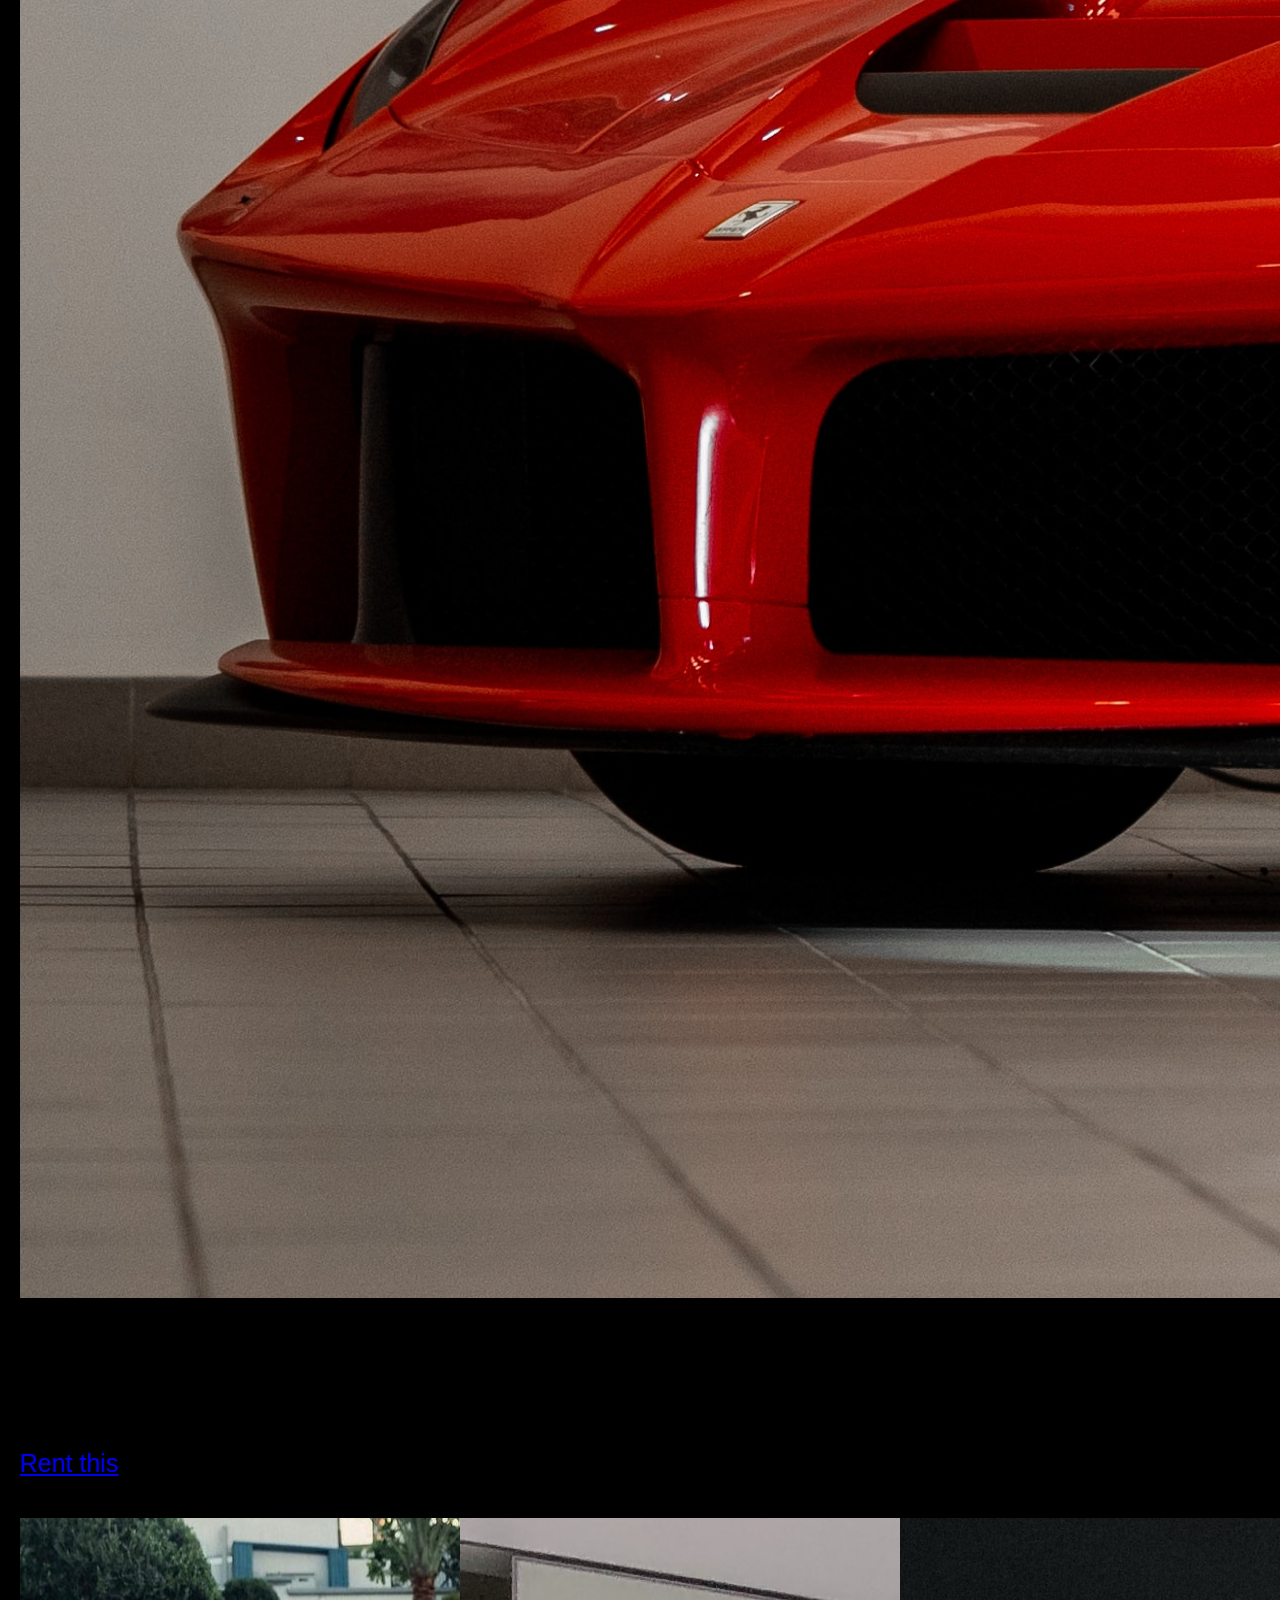
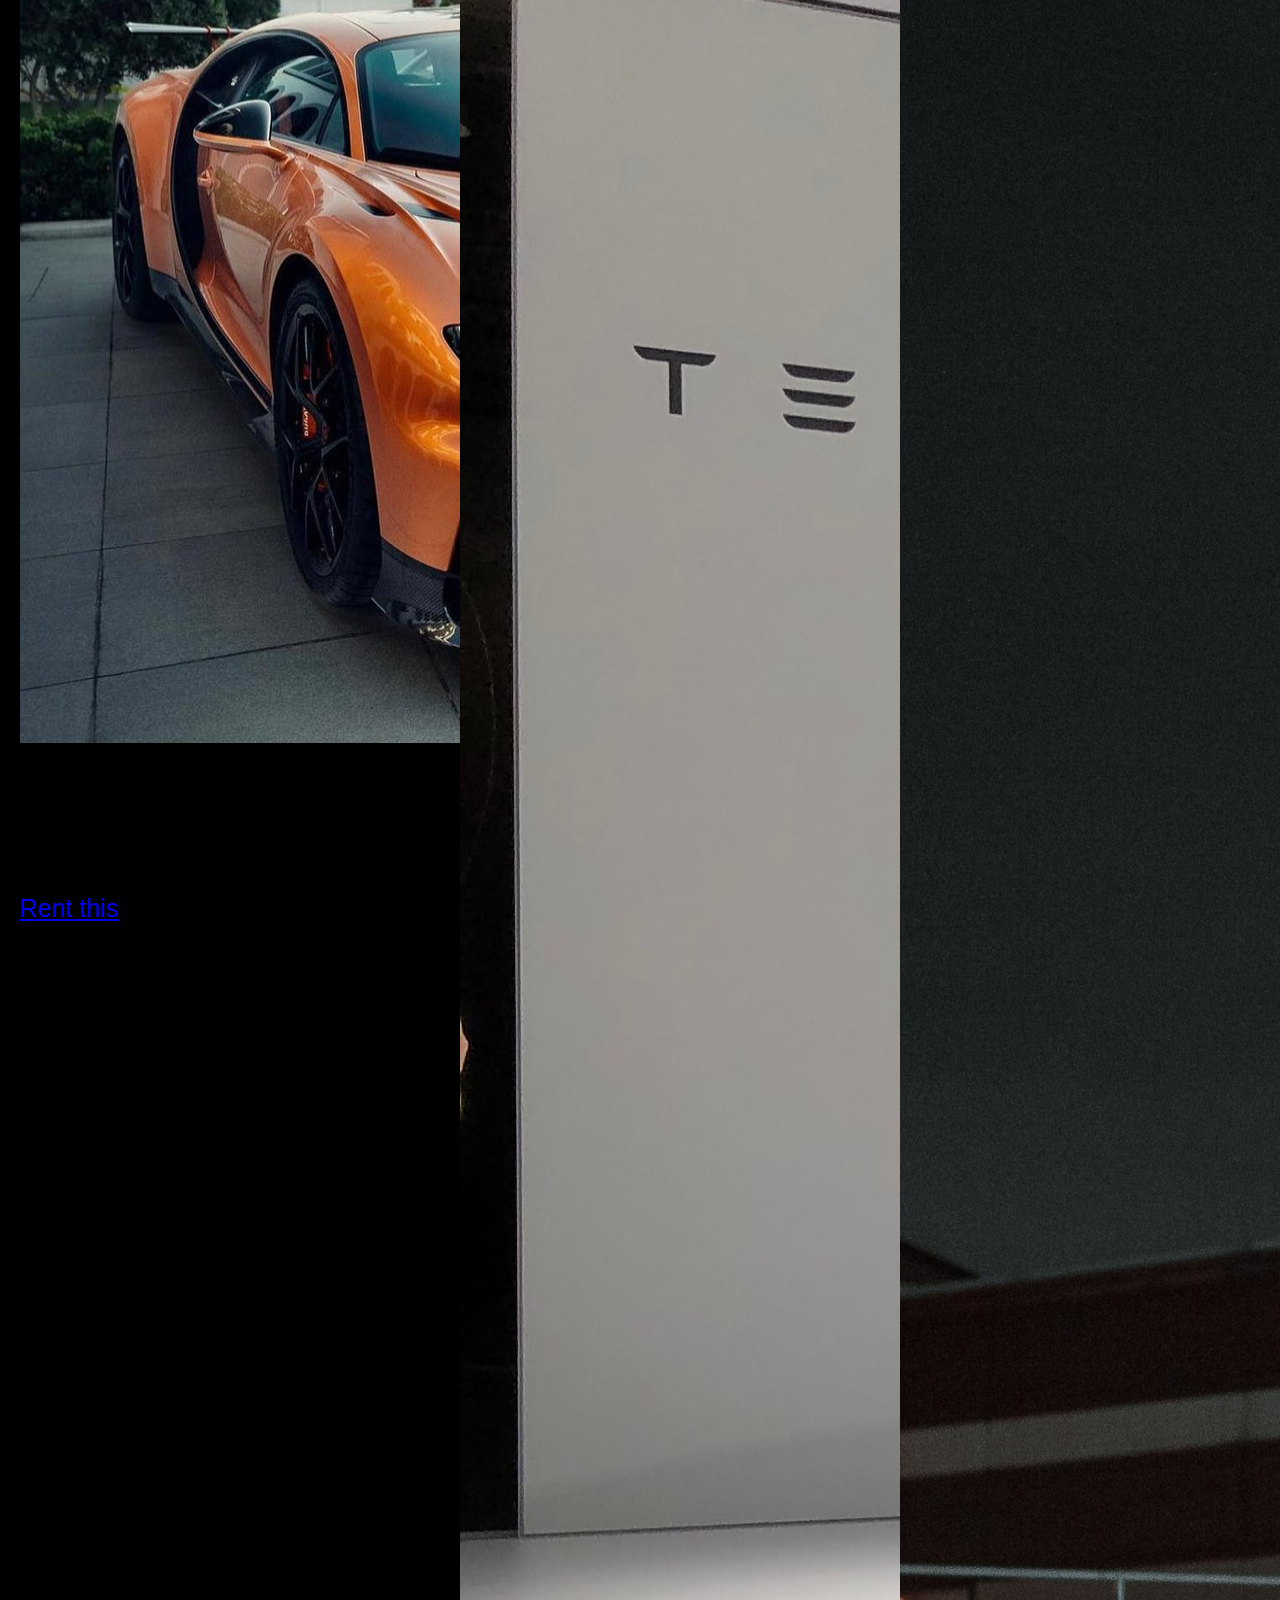
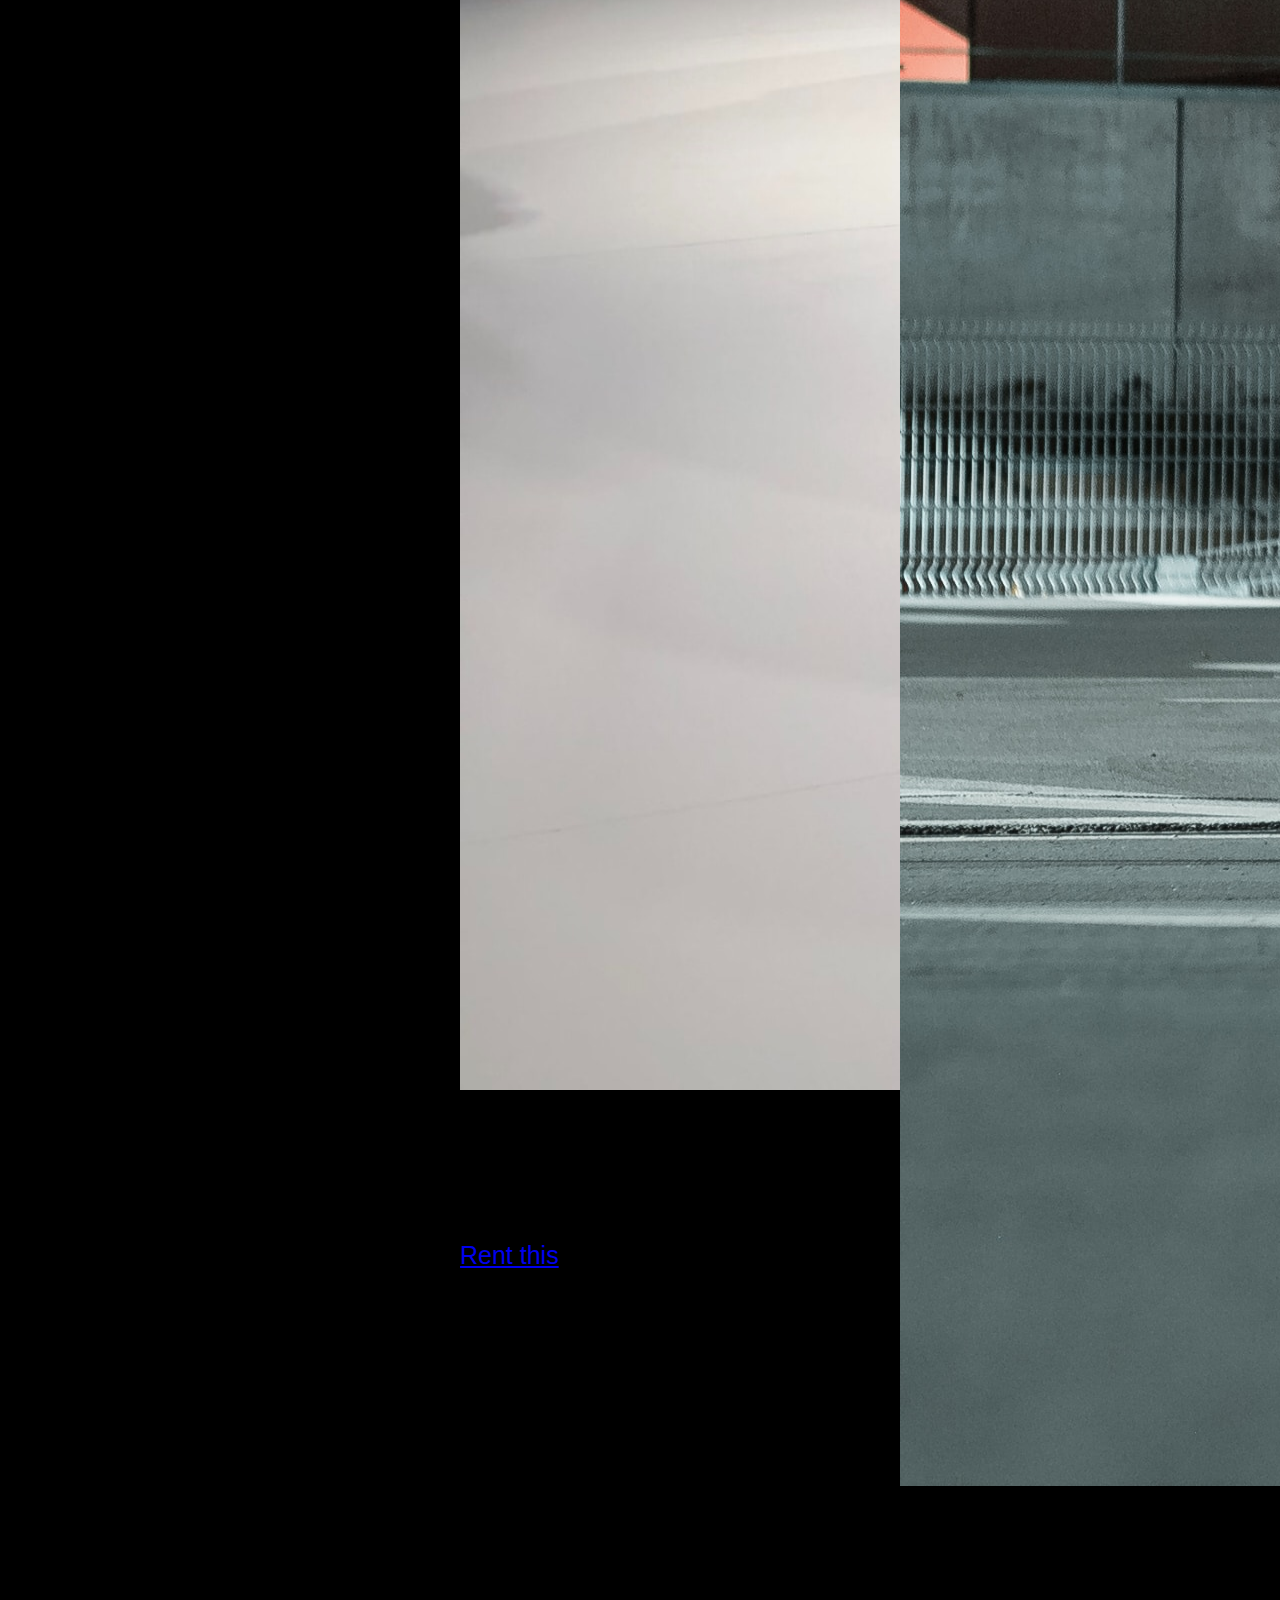
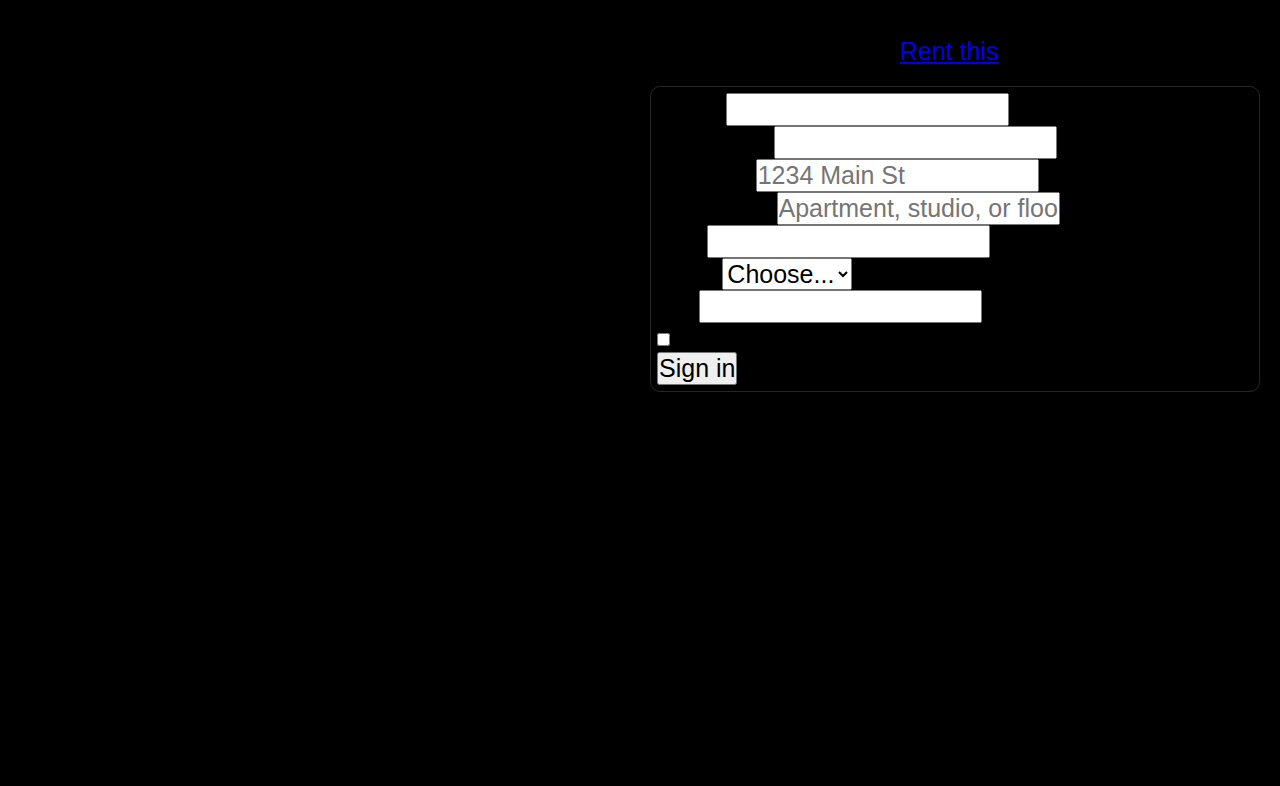
==== commit 92126ca7: "add gallery css remain one page left" ====
--- a/index.html
+++ b/index.html
@@ -35,7 +35,7 @@
                                 <a class="nav-link active" aria-current="page" href="#">Home</a>
                             </li>
                             <li class="nav-item">
-                                <a class="nav-link" href="#">Features</a>
+                                <a class="nav-link" href="/gallery.html">Gallery</a>
                             </li>
                             <li class="nav-item">
                                 <a class="nav-link" href="#">Pricing</a>
@@ -129,7 +129,7 @@
 
         <!-- third section -->
 
-        <section class=" rent-sec pt-6r align-items-center pm-4">
+        <section class="rent-sec pt-6r align-items-center pm-4">
             <div class="">
                 <h5>
                     Get your car by filling some information and make your dream come true !
--- a/style.css
+++ b/style.css
@@ -1,113 +1,109 @@
 *,
 *::before,
-*::after{
-    padding: 0;
-    margin: 0;
-    box-sizing: border-box;
-    /* outline: 2px red solid; */
-    font-family: 'Gill Sans', 'Gill Sans MT', Calibri, 'Trebuchet MS', sans-serif;
-    font-weight: 400;
-    font-size: 1.25rem;
+*::after {
+  padding: 0;
+  margin: 0;
+  box-sizing: border-box;
+  /* outline: 2px red solid; */
+  font-family: "Gill Sans", "Gill Sans MT", Calibri, "Trebuchet MS", sans-serif;
+  font-weight: 400;
+  font-size: 1.25rem;
 }
-body{
-    background-color: black;
+body {
+  background-color: black;
 }
-section{
-    min-height: 80vh;
+section {
+  min-height: 80vh;
 }
 /* utiles */
 
-.pd-l-4{
-    padding-left: 4rem !important;
+.pt-6r {
+  padding-top: 6rem;
 }
-.pd-l-2{
-    padding-left: 2rem !important;
+.pd-l-4 {
+  padding-left: 4rem !important;
+}
+.pd-l-2 {
+  padding-left: 2rem !important;
 }
 
 /* nav */
-#navbarNav{
-    padding-left: 1rem;
+#navbarNav {
+  padding-left: 1rem;
 }
-.navbar-brand{
-    font-weight: 600;
-    font-size: 1.6rem !important;
-    padding: 20px;
-    border-radius: 5px;
+.navbar-brand {
+  font-weight: 600;
+  font-size: 1.6rem !important;
+  padding: 20px;
+  border-radius: 5px;
 }
-.navbar-brand:hover{
-    background-color: rgb(241, 241, 241);
+.navbar-brand:hover {
+  background-color: rgb(241, 241, 241);
 }
 
-header li{
-    transition: all 200ms;
-    padding-inline: 20px;
+header li {
+  transition: all 200ms;
+  padding-inline: 20px;
 }
-header li:hover{
-    color: rgb(0, 255, 85);
+header li:hover {
+  color: rgb(0, 255, 85);
 
-    background-color: rgb(0, 152, 223);
-    border: none;
-    border-radius: 5px;
+  background-color: rgb(0, 152, 223);
+  border: none;
+  border-radius: 5px;
 }
 /* first section */
 
-.main_sec{
-    position: relative;
-    background: linear-gradient(rgba(0, 0, 0, 0.5), rgba(0, 0, 0, 0.4)), url("images/mainbackground-img.png");
-    background-position: center;
-    background-repeat: no-repeat;
-    padding-bottom: 23rem;
+.main_sec {
+  position: relative;
+  background: linear-gradient(rgba(0, 0, 0, 0.5), rgba(0, 0, 0, 0.4)),
+    url("images/mainbackground-img.png");
+  background-position: center;
+  background-repeat: no-repeat;
+  padding-bottom: 23rem;
 }
 
-.slogan-sec{
-    padding-top: 6rem ;
+.slogan-sec {
+  padding-top: 6rem;
 }
-.hero-text{
-    font-size: 2.5rem;
-    line-height: 1.5em;
-    color:white;
-    text-transform: uppercase;
+.hero-text {
+  font-size: 2.5rem;
+  line-height: 1.5em;
+  color: white;
+  text-transform: uppercase;
 }
-.hero-slogan{
-    color:white;
+.hero-slogan {
+  color: white;
 }
 
 /* Second Section */
-
-.pt-6r{
-    padding-top: 6rem;
+.car-show-case h1 {
+  text-align: center;
 }
-.car-show-case h1 {
-    text-align: center;
-
+.card-holder {
+  justify-items: center;
+  display: grid;
+  grid-template-columns: repeat(auto-fit, minmax(18rem, 1fr));
+  grid-gap: 2rem;
 }
-.card-holder{
-    justify-items: center;
-    display: grid;
-    grid-template-columns:  repeat(auto-fit, minmax(18rem, 1fr)) ;
-    /* grid-template-rows: aut; */
-    /* justify-content: space-around; */
-    grid-gap: 2rem;
-    /* grid-auto-flow: row; */
+.card h5 {
+  text-transform: uppercase;
+  font-weight: 600;
 }
-.card h5{
-    text-transform: uppercase;
-    font-weight: 600;
-}
-.card img{
-    aspect-ratio: 16/11;
+.card img {
+  aspect-ratio: 16/11;
 }
 
 /* Third Section */
-.rent-sec{
-    display: grid;
-    grid-template-columns:  repeat(auto-fit, minmax(18rem, 1fr)) ;
-    gap: 1rem;
-    padding-bottom: 6rem;
-    padding: 1rem !important;
+.rent-sec {
+  display: grid;
+  grid-template-columns: repeat(auto-fit, minmax(18rem, 1fr));
+  gap: 1rem;
+  padding-bottom: 6rem;
+  padding: 1rem !important;
 }
-form{
-    padding: .3rem;
-    border: 1px rgba(114, 114, 114, 0.329) solid;
-    border-radius: .5rem;
+form {
+  padding: 0.3rem;
+  border: 1px rgba(114, 114, 114, 0.329) solid;
+  border-radius: 0.5rem;
 }
